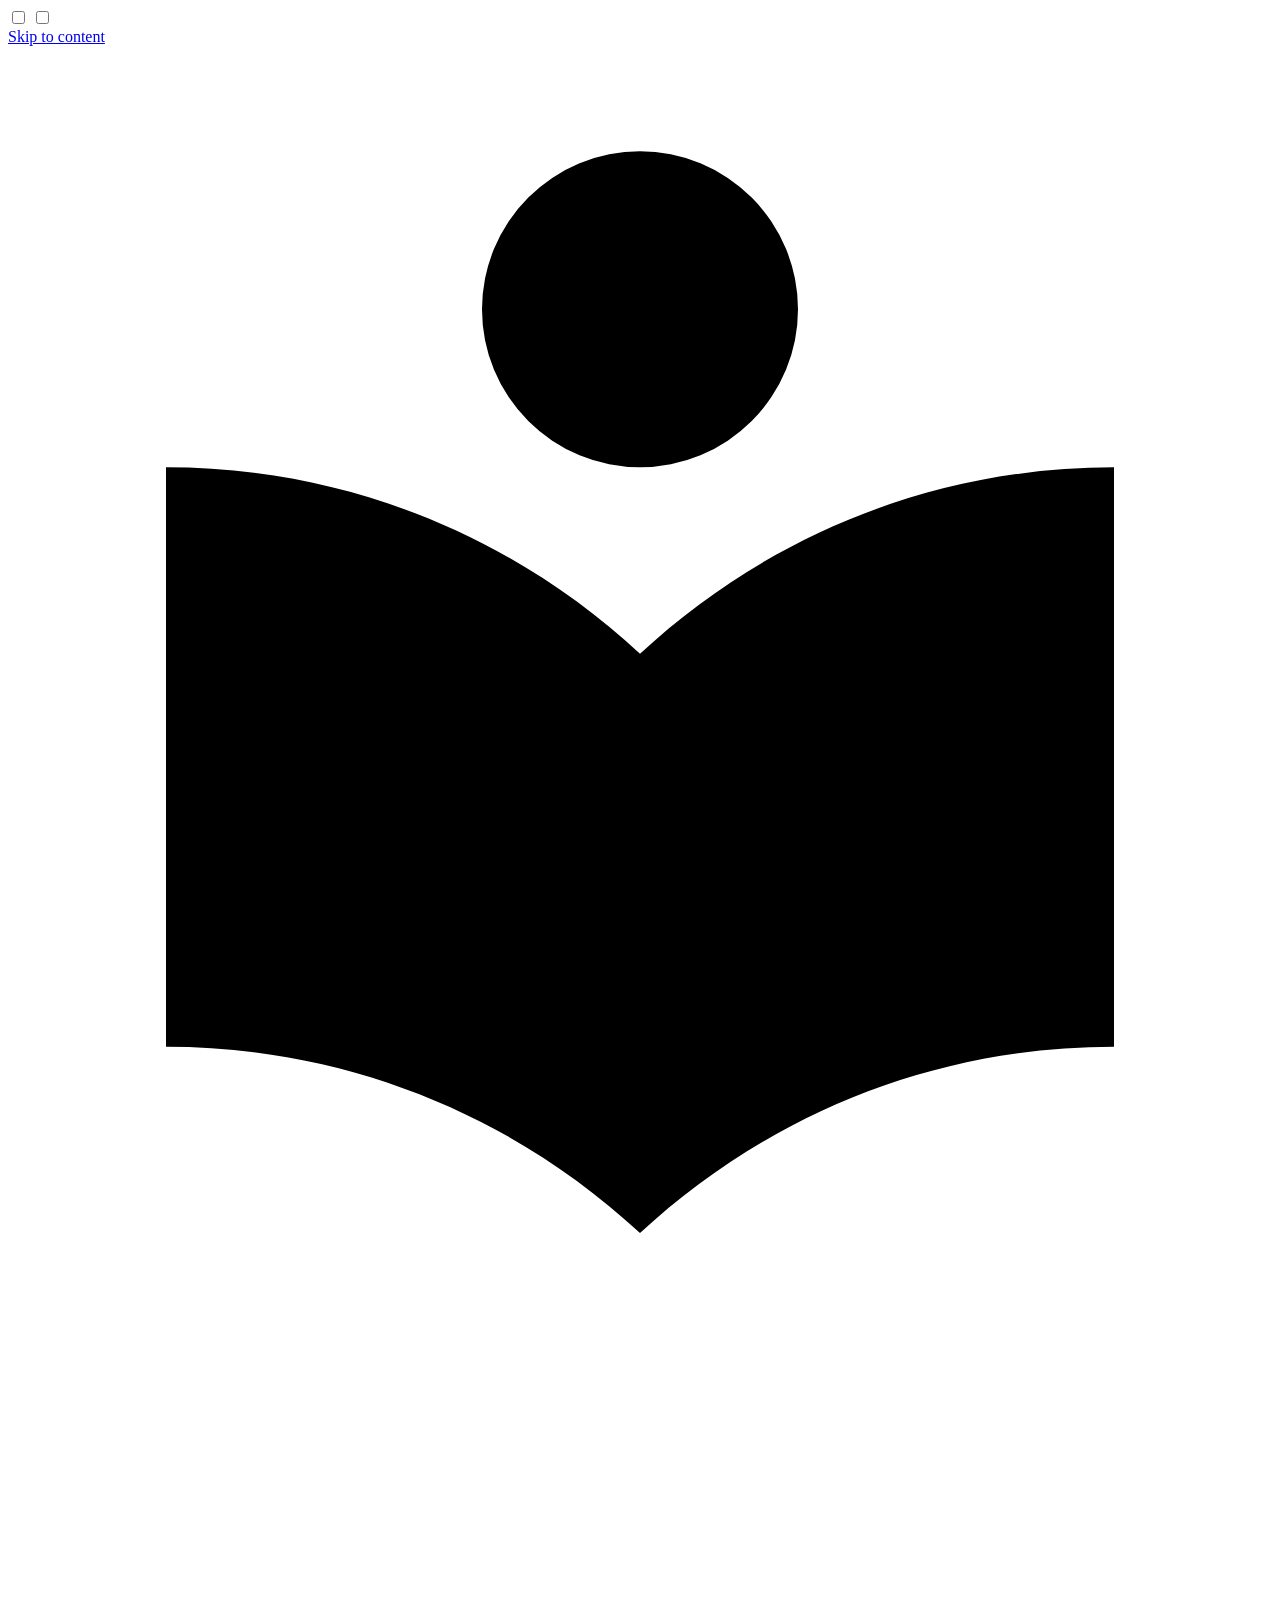
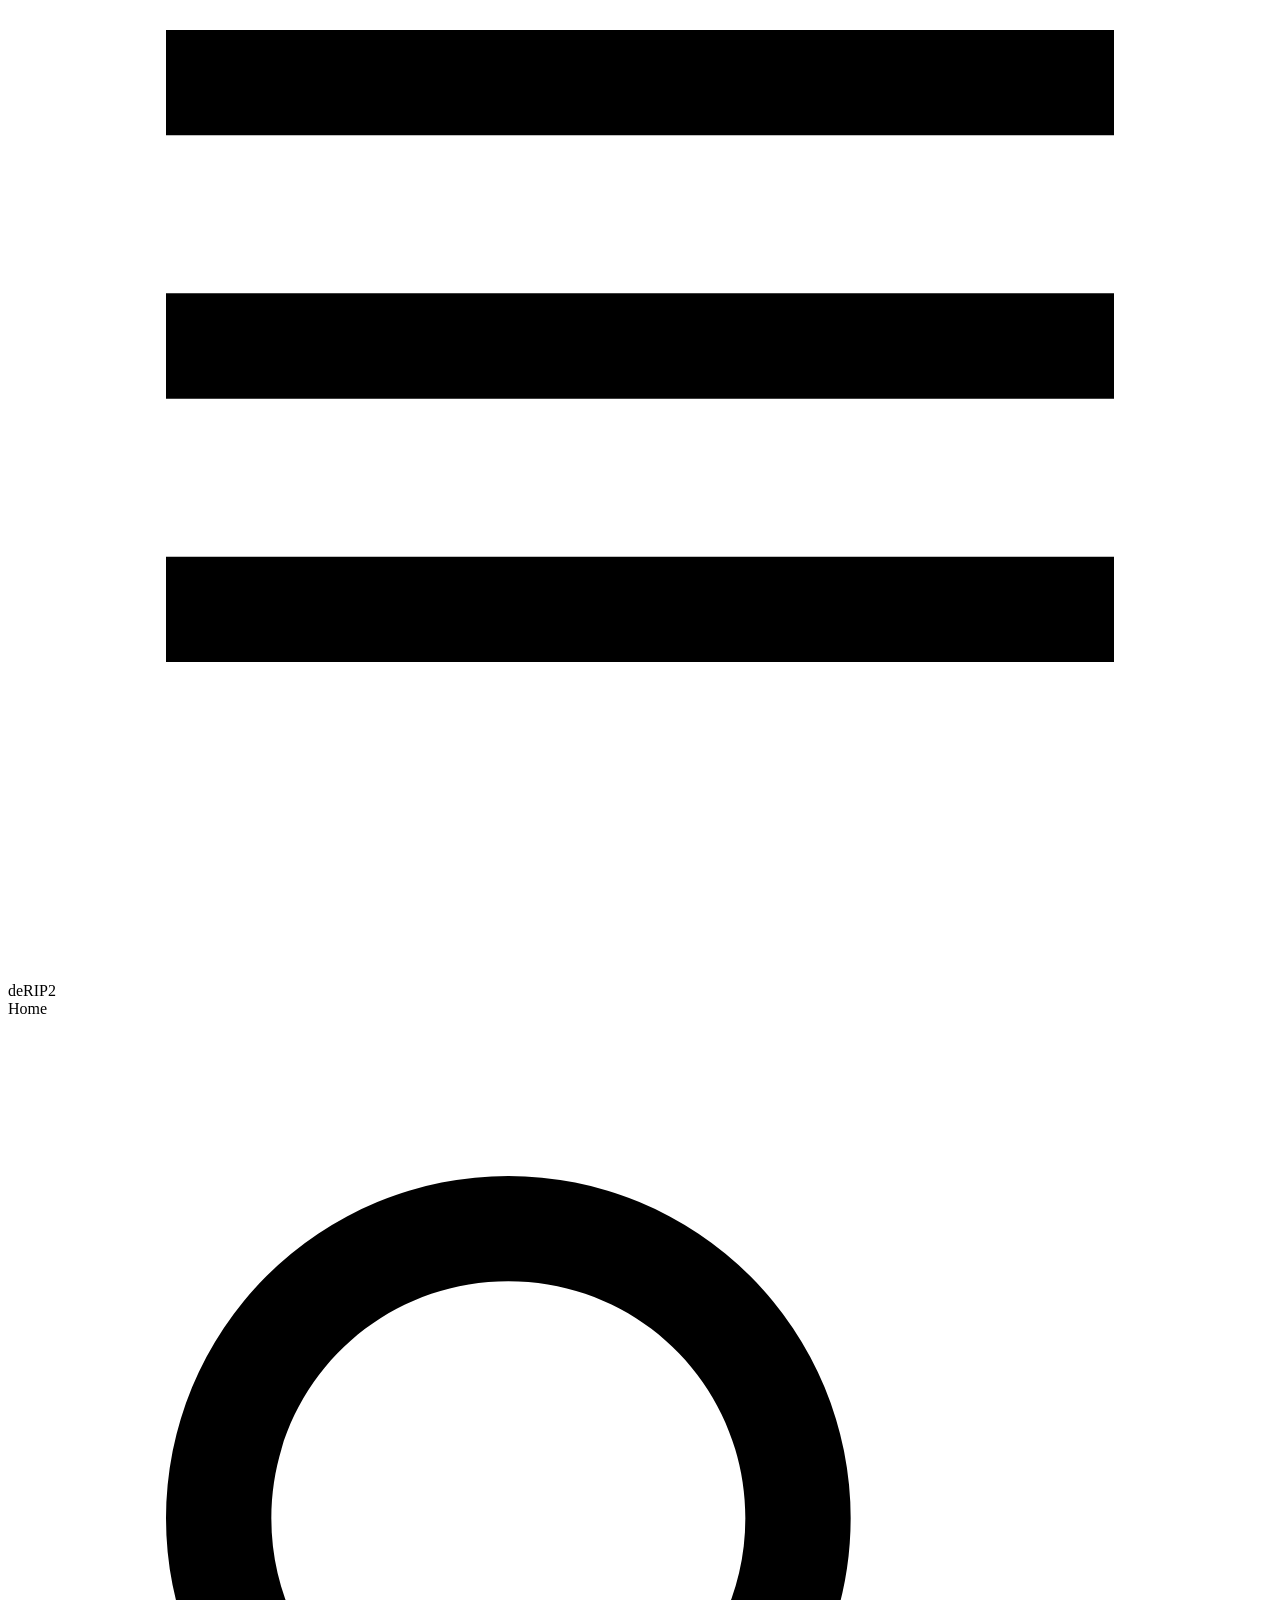
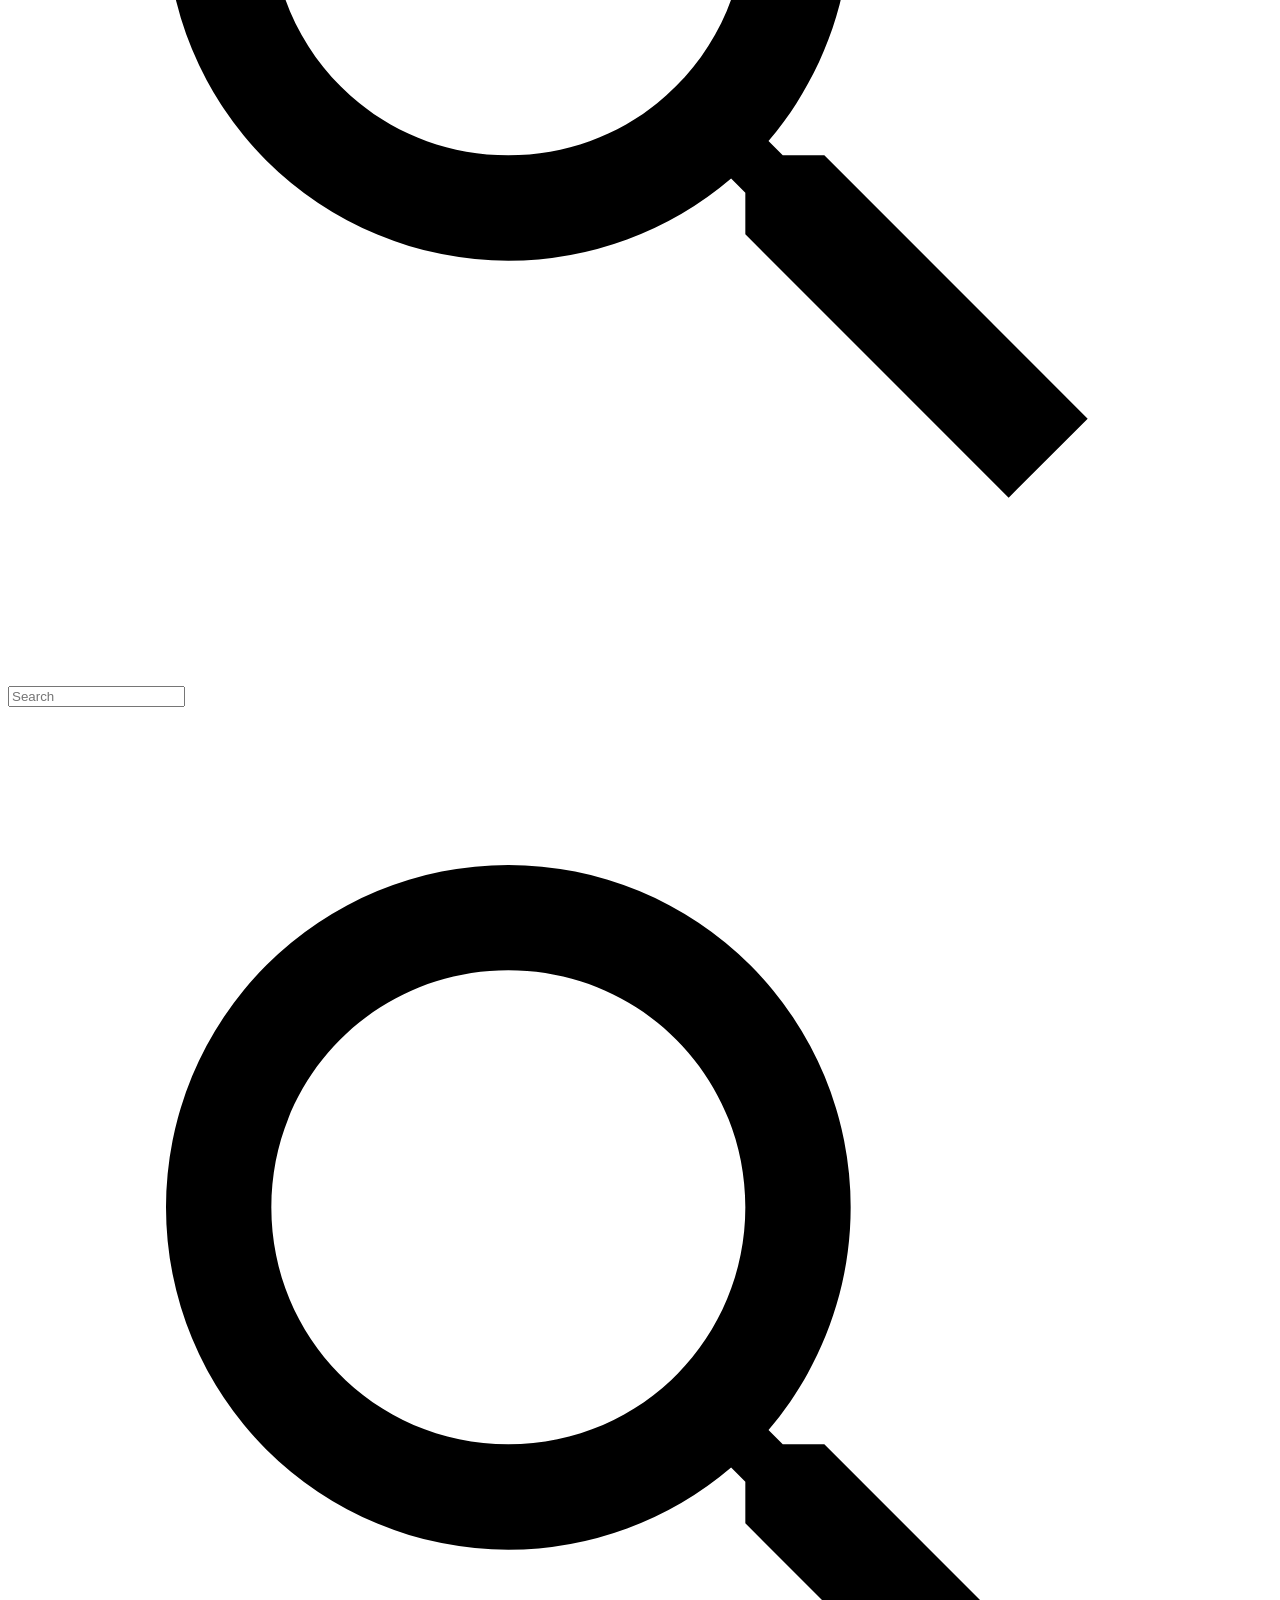
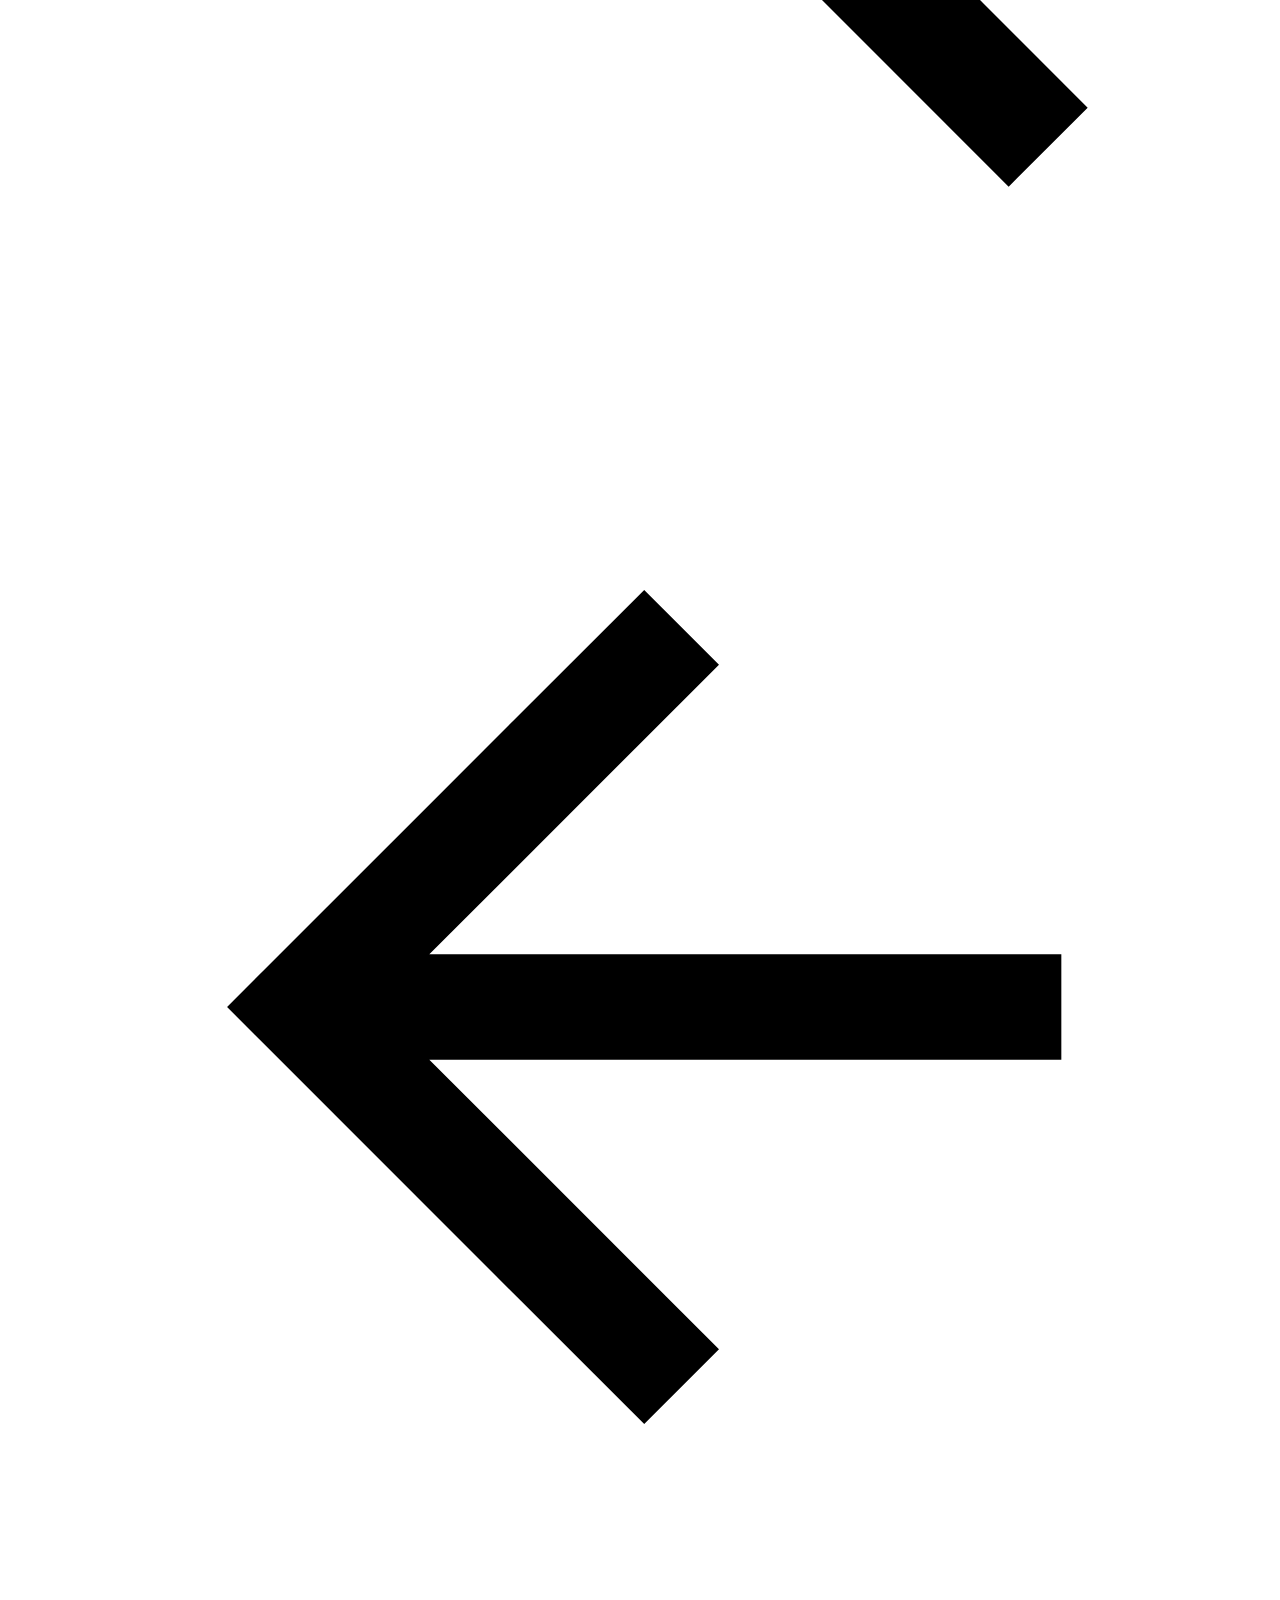
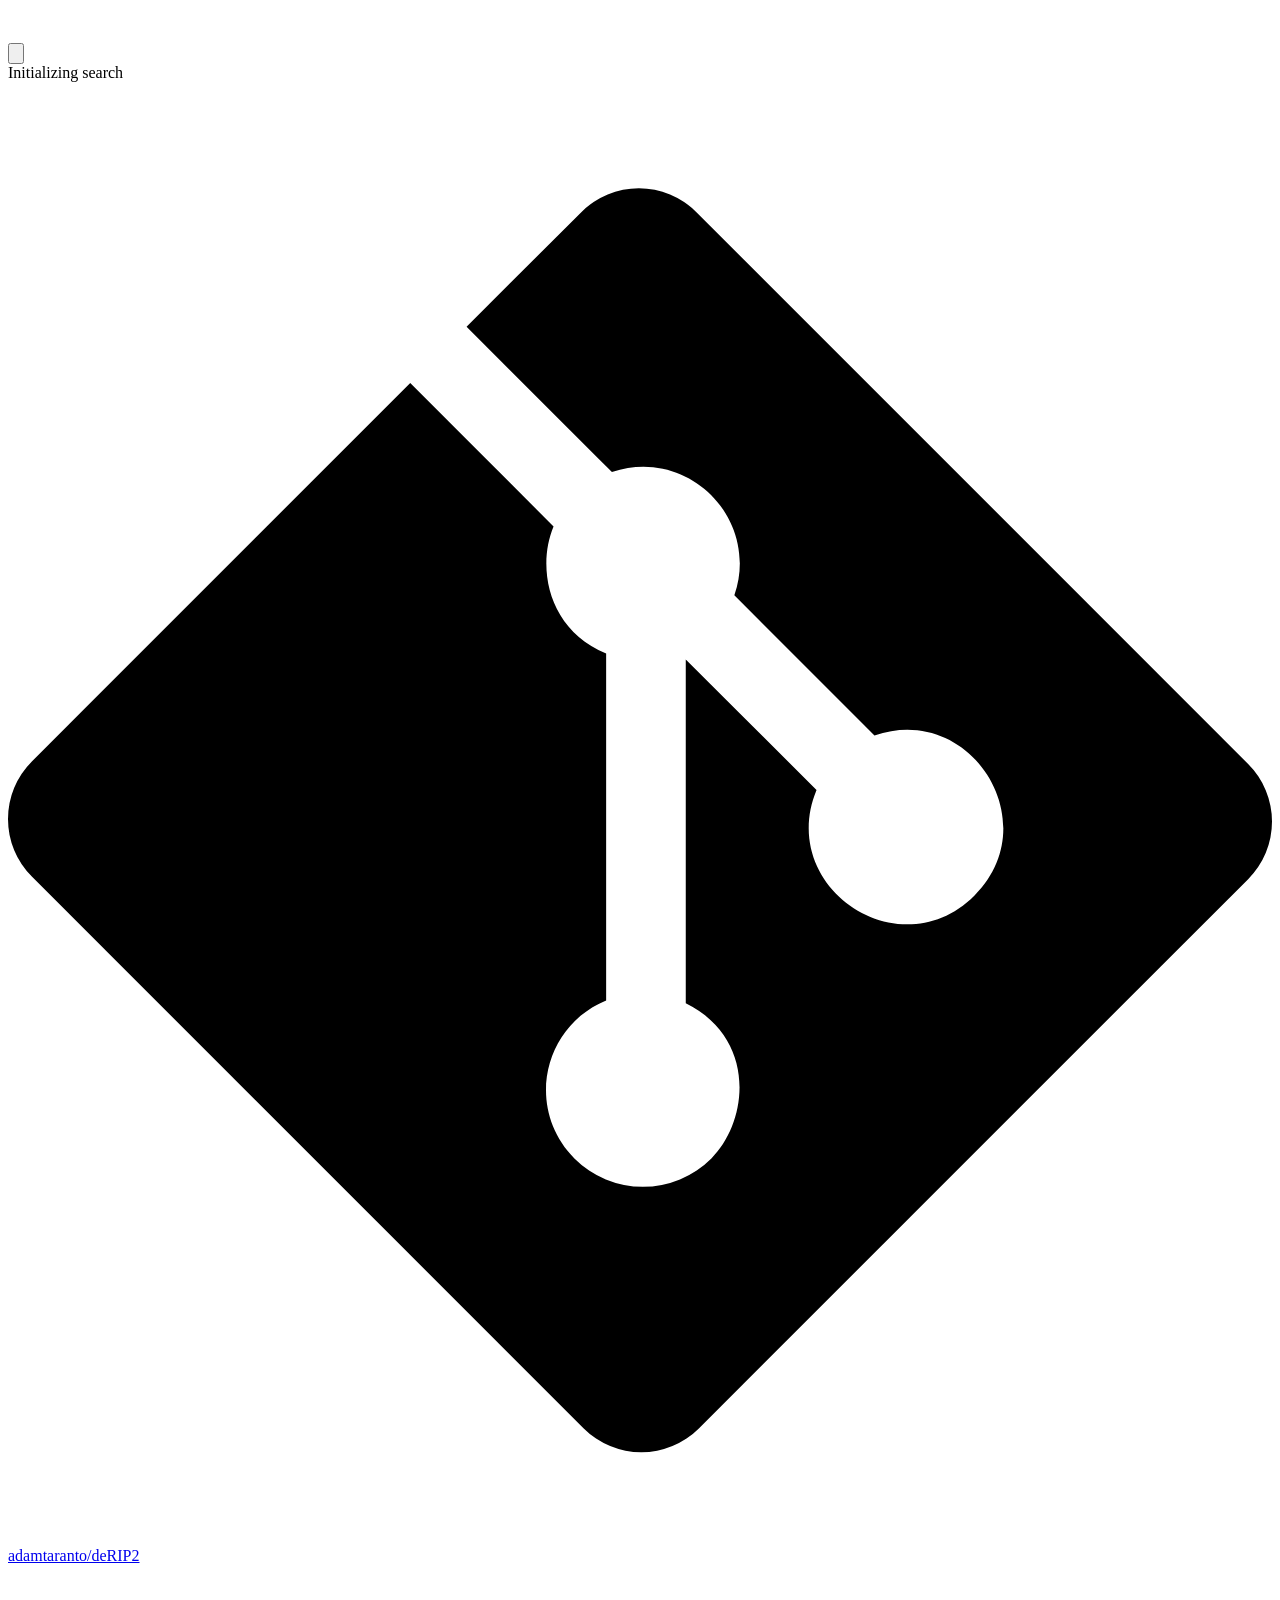
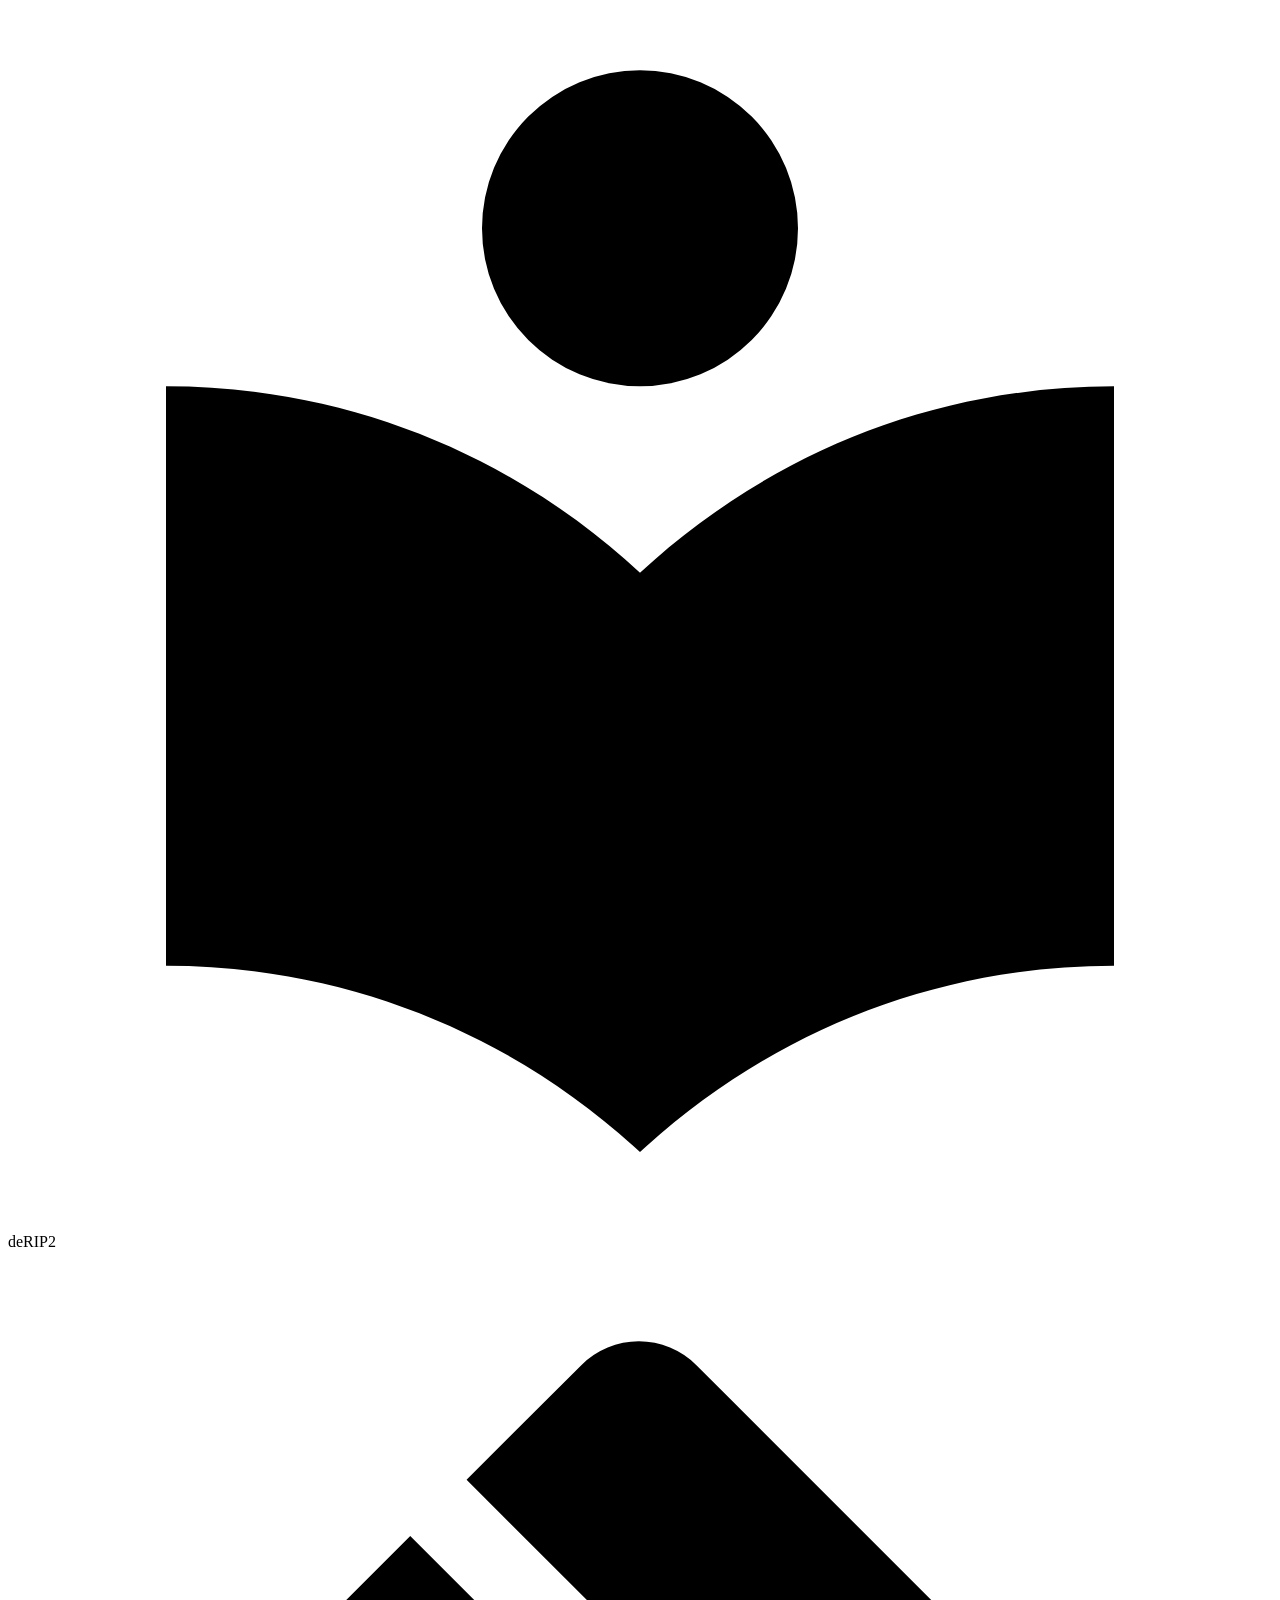
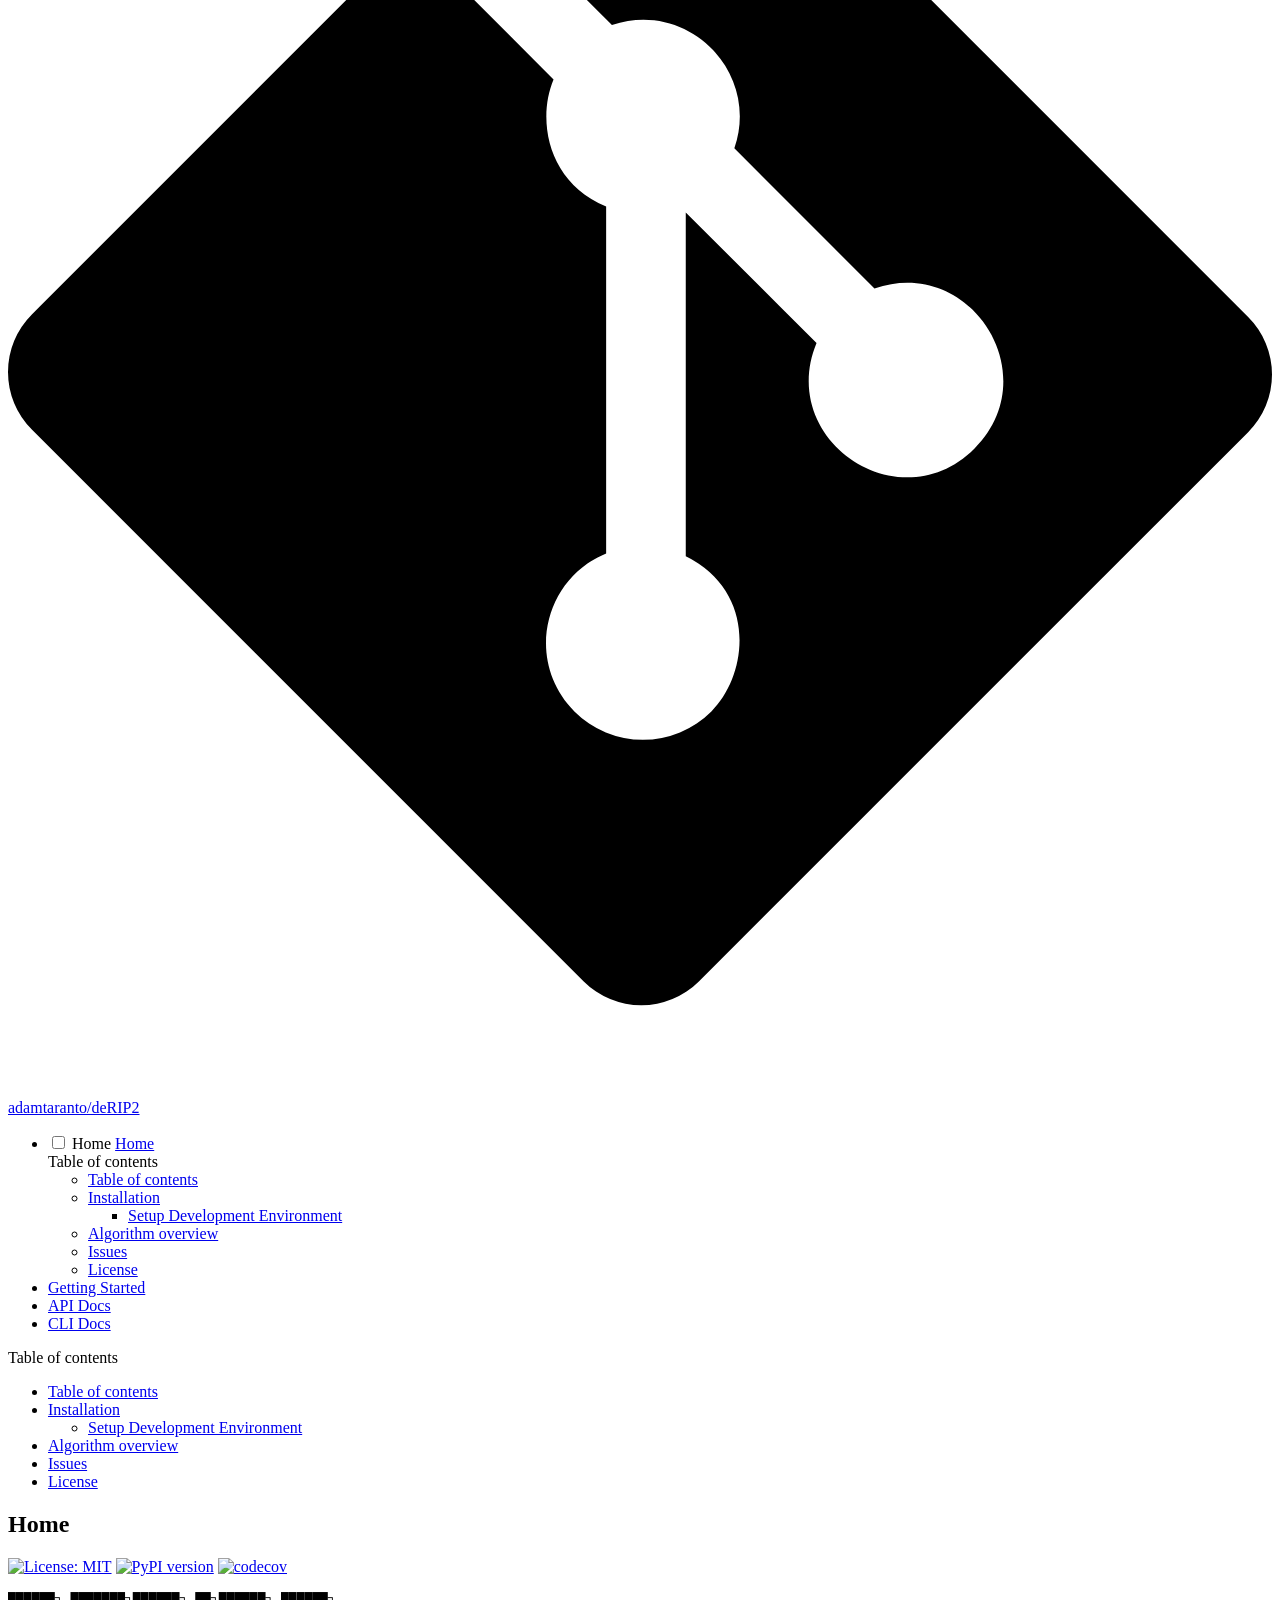
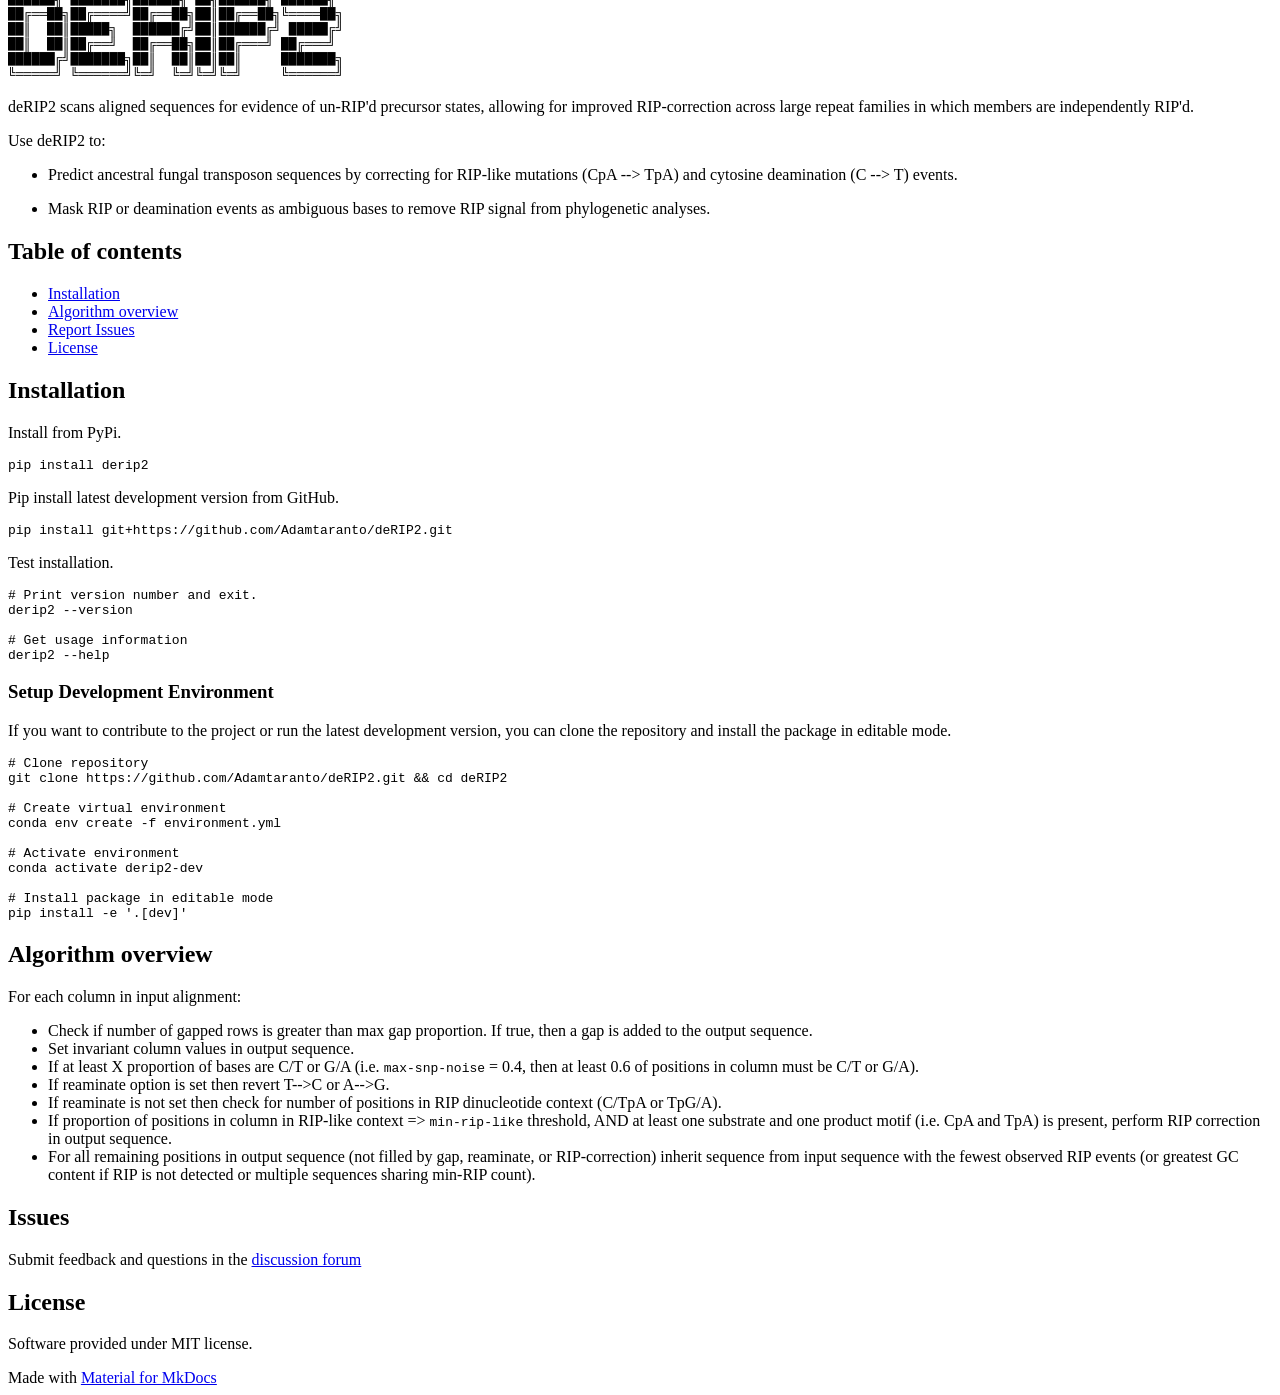
==== index.html @ 3016eaa6 "Deployed cfa0fd3 with MkDocs version: 1.6.1" ====
<!doctype html>
<html lang="en" class="no-js">
  <head>
    
      <meta charset="utf-8">
      <meta name="viewport" content="width=device-width,initial-scale=1">
      
        <meta name="description" content="Predict ancestral fungal transposon sequences by correcting for RIP-like mutations">
      
      
        <meta name="author" content="adamtaranto">
      
      
      
      
        <link rel="next" href="tutorial/">
      
      
      <link rel="icon" href="assets/images/favicon.png">
      <meta name="generator" content="mkdocs-1.6.1, mkdocs-material-9.6.11">
    
    
      
        <title>deRIP2</title>
      
    
    
      <link rel="stylesheet" href="assets/stylesheets/main.4af4bdda.min.css">
      
      


    
    
      
    
    
      
        
        
        <link rel="preconnect" href="https://fonts.gstatic.com" crossorigin>
        <link rel="stylesheet" href="https://fonts.googleapis.com/css?family=Roboto:300,300i,400,400i,700,700i%7CRoboto+Mono:400,400i,700,700i&display=fallback">
        <style>:root{--md-text-font:"Roboto";--md-code-font:"Roboto Mono"}</style>
      
    
    
      <link rel="stylesheet" href="assets/_mkdocstrings.css">
    
    <script>__md_scope=new URL(".",location),__md_hash=e=>[...e].reduce(((e,_)=>(e<<5)-e+_.charCodeAt(0)),0),__md_get=(e,_=localStorage,t=__md_scope)=>JSON.parse(_.getItem(t.pathname+"."+e)),__md_set=(e,_,t=localStorage,a=__md_scope)=>{try{t.setItem(a.pathname+"."+e,JSON.stringify(_))}catch(e){}}</script>
    
      

    
    
    
  </head>
  
  
    <body dir="ltr">
  
    
    <input class="md-toggle" data-md-toggle="drawer" type="checkbox" id="__drawer" autocomplete="off">
    <input class="md-toggle" data-md-toggle="search" type="checkbox" id="__search" autocomplete="off">
    <label class="md-overlay" for="__drawer"></label>
    <div data-md-component="skip">
      
        
        <a href="#table-of-contents" class="md-skip">
          Skip to content
        </a>
      
    </div>
    <div data-md-component="announce">
      
    </div>
    
    
      

  

<header class="md-header md-header--shadow md-header--lifted" data-md-component="header">
  <nav class="md-header__inner md-grid" aria-label="Header">
    <a href="." title="deRIP2" class="md-header__button md-logo" aria-label="deRIP2" data-md-component="logo">
      
  
  <svg xmlns="http://www.w3.org/2000/svg" viewBox="0 0 24 24"><path d="M12 8a3 3 0 0 0 3-3 3 3 0 0 0-3-3 3 3 0 0 0-3 3 3 3 0 0 0 3 3m0 3.54C9.64 9.35 6.5 8 3 8v11c3.5 0 6.64 1.35 9 3.54 2.36-2.19 5.5-3.54 9-3.54V8c-3.5 0-6.64 1.35-9 3.54"/></svg>

    </a>
    <label class="md-header__button md-icon" for="__drawer">
      
      <svg xmlns="http://www.w3.org/2000/svg" viewBox="0 0 24 24"><path d="M3 6h18v2H3zm0 5h18v2H3zm0 5h18v2H3z"/></svg>
    </label>
    <div class="md-header__title" data-md-component="header-title">
      <div class="md-header__ellipsis">
        <div class="md-header__topic">
          <span class="md-ellipsis">
            deRIP2
          </span>
        </div>
        <div class="md-header__topic" data-md-component="header-topic">
          <span class="md-ellipsis">
            
              Home
            
          </span>
        </div>
      </div>
    </div>
    
    
      <script>var palette=__md_get("__palette");if(palette&&palette.color){if("(prefers-color-scheme)"===palette.color.media){var media=matchMedia("(prefers-color-scheme: light)"),input=document.querySelector(media.matches?"[data-md-color-media='(prefers-color-scheme: light)']":"[data-md-color-media='(prefers-color-scheme: dark)']");palette.color.media=input.getAttribute("data-md-color-media"),palette.color.scheme=input.getAttribute("data-md-color-scheme"),palette.color.primary=input.getAttribute("data-md-color-primary"),palette.color.accent=input.getAttribute("data-md-color-accent")}for(var[key,value]of Object.entries(palette.color))document.body.setAttribute("data-md-color-"+key,value)}</script>
    
    
    
      
      
        <label class="md-header__button md-icon" for="__search">
          
          <svg xmlns="http://www.w3.org/2000/svg" viewBox="0 0 24 24"><path d="M9.5 3A6.5 6.5 0 0 1 16 9.5c0 1.61-.59 3.09-1.56 4.23l.27.27h.79l5 5-1.5 1.5-5-5v-.79l-.27-.27A6.52 6.52 0 0 1 9.5 16 6.5 6.5 0 0 1 3 9.5 6.5 6.5 0 0 1 9.5 3m0 2C7 5 5 7 5 9.5S7 14 9.5 14 14 12 14 9.5 12 5 9.5 5"/></svg>
        </label>
        <div class="md-search" data-md-component="search" role="dialog">
  <label class="md-search__overlay" for="__search"></label>
  <div class="md-search__inner" role="search">
    <form class="md-search__form" name="search">
      <input type="text" class="md-search__input" name="query" aria-label="Search" placeholder="Search" autocapitalize="off" autocorrect="off" autocomplete="off" spellcheck="false" data-md-component="search-query" required>
      <label class="md-search__icon md-icon" for="__search">
        
        <svg xmlns="http://www.w3.org/2000/svg" viewBox="0 0 24 24"><path d="M9.5 3A6.5 6.5 0 0 1 16 9.5c0 1.61-.59 3.09-1.56 4.23l.27.27h.79l5 5-1.5 1.5-5-5v-.79l-.27-.27A6.52 6.52 0 0 1 9.5 16 6.5 6.5 0 0 1 3 9.5 6.5 6.5 0 0 1 9.5 3m0 2C7 5 5 7 5 9.5S7 14 9.5 14 14 12 14 9.5 12 5 9.5 5"/></svg>
        
        <svg xmlns="http://www.w3.org/2000/svg" viewBox="0 0 24 24"><path d="M20 11v2H8l5.5 5.5-1.42 1.42L4.16 12l7.92-7.92L13.5 5.5 8 11z"/></svg>
      </label>
      <nav class="md-search__options" aria-label="Search">
        
        <button type="reset" class="md-search__icon md-icon" title="Clear" aria-label="Clear" tabindex="-1">
          
          <svg xmlns="http://www.w3.org/2000/svg" viewBox="0 0 24 24"><path d="M19 6.41 17.59 5 12 10.59 6.41 5 5 6.41 10.59 12 5 17.59 6.41 19 12 13.41 17.59 19 19 17.59 13.41 12z"/></svg>
        </button>
      </nav>
      
    </form>
    <div class="md-search__output">
      <div class="md-search__scrollwrap" tabindex="0" data-md-scrollfix>
        <div class="md-search-result" data-md-component="search-result">
          <div class="md-search-result__meta">
            Initializing search
          </div>
          <ol class="md-search-result__list" role="presentation"></ol>
        </div>
      </div>
    </div>
  </div>
</div>
      
    
    
      <div class="md-header__source">
        <a href="https://github.com/adamtaranto/deRIP2" title="Go to repository" class="md-source" data-md-component="source">
  <div class="md-source__icon md-icon">
    
    <svg xmlns="http://www.w3.org/2000/svg" viewBox="0 0 448 512"><!--! Font Awesome Free 6.7.2 by @fontawesome - https://fontawesome.com License - https://fontawesome.com/license/free (Icons: CC BY 4.0, Fonts: SIL OFL 1.1, Code: MIT License) Copyright 2024 Fonticons, Inc.--><path d="M439.55 236.05 244 40.45a28.87 28.87 0 0 0-40.81 0l-40.66 40.63 51.52 51.52c27.06-9.14 52.68 16.77 43.39 43.68l49.66 49.66c34.23-11.8 61.18 31 35.47 56.69-26.49 26.49-70.21-2.87-56-37.34L240.22 199v121.85c25.3 12.54 22.26 41.85 9.08 55a34.34 34.34 0 0 1-48.55 0c-17.57-17.6-11.07-46.91 11.25-56v-123c-20.8-8.51-24.6-30.74-18.64-45L142.57 101 8.45 235.14a28.86 28.86 0 0 0 0 40.81l195.61 195.6a28.86 28.86 0 0 0 40.8 0l194.69-194.69a28.86 28.86 0 0 0 0-40.81"/></svg>
  </div>
  <div class="md-source__repository">
    adamtaranto/deRIP2
  </div>
</a>
      </div>
    
  </nav>
  
    
  
</header>
    
    <div class="md-container" data-md-component="container">
      
      
        
      
      <main class="md-main" data-md-component="main">
        <div class="md-main__inner md-grid">
          
            
              
              <div class="md-sidebar md-sidebar--primary" data-md-component="sidebar" data-md-type="navigation" >
                <div class="md-sidebar__scrollwrap">
                  <div class="md-sidebar__inner">
                    



<nav class="md-nav md-nav--primary" aria-label="Navigation" data-md-level="0">
  <label class="md-nav__title" for="__drawer">
    <a href="." title="deRIP2" class="md-nav__button md-logo" aria-label="deRIP2" data-md-component="logo">
      
  
  <svg xmlns="http://www.w3.org/2000/svg" viewBox="0 0 24 24"><path d="M12 8a3 3 0 0 0 3-3 3 3 0 0 0-3-3 3 3 0 0 0-3 3 3 3 0 0 0 3 3m0 3.54C9.64 9.35 6.5 8 3 8v11c3.5 0 6.64 1.35 9 3.54 2.36-2.19 5.5-3.54 9-3.54V8c-3.5 0-6.64 1.35-9 3.54"/></svg>

    </a>
    deRIP2
  </label>
  
    <div class="md-nav__source">
      <a href="https://github.com/adamtaranto/deRIP2" title="Go to repository" class="md-source" data-md-component="source">
  <div class="md-source__icon md-icon">
    
    <svg xmlns="http://www.w3.org/2000/svg" viewBox="0 0 448 512"><!--! Font Awesome Free 6.7.2 by @fontawesome - https://fontawesome.com License - https://fontawesome.com/license/free (Icons: CC BY 4.0, Fonts: SIL OFL 1.1, Code: MIT License) Copyright 2024 Fonticons, Inc.--><path d="M439.55 236.05 244 40.45a28.87 28.87 0 0 0-40.81 0l-40.66 40.63 51.52 51.52c27.06-9.14 52.68 16.77 43.39 43.68l49.66 49.66c34.23-11.8 61.18 31 35.47 56.69-26.49 26.49-70.21-2.87-56-37.34L240.22 199v121.85c25.3 12.54 22.26 41.85 9.08 55a34.34 34.34 0 0 1-48.55 0c-17.57-17.6-11.07-46.91 11.25-56v-123c-20.8-8.51-24.6-30.74-18.64-45L142.57 101 8.45 235.14a28.86 28.86 0 0 0 0 40.81l195.61 195.6a28.86 28.86 0 0 0 40.8 0l194.69-194.69a28.86 28.86 0 0 0 0-40.81"/></svg>
  </div>
  <div class="md-source__repository">
    adamtaranto/deRIP2
  </div>
</a>
    </div>
  
  <ul class="md-nav__list" data-md-scrollfix>
    
      
      
  
  
    
  
  
  
    <li class="md-nav__item md-nav__item--active">
      
      <input class="md-nav__toggle md-toggle" type="checkbox" id="__toc">
      
      
      
        <label class="md-nav__link md-nav__link--active" for="__toc">
          
  
  
  <span class="md-ellipsis">
    Home
    
  </span>
  

          <span class="md-nav__icon md-icon"></span>
        </label>
      
      <a href="." class="md-nav__link md-nav__link--active">
        
  
  
  <span class="md-ellipsis">
    Home
    
  </span>
  

      </a>
      
        

<nav class="md-nav md-nav--secondary" aria-label="Table of contents">
  
  
  
  
    <label class="md-nav__title" for="__toc">
      <span class="md-nav__icon md-icon"></span>
      Table of contents
    </label>
    <ul class="md-nav__list" data-md-component="toc" data-md-scrollfix>
      
        <li class="md-nav__item">
  <a href="#table-of-contents" class="md-nav__link">
    <span class="md-ellipsis">
      Table of contents
    </span>
  </a>
  
</li>
      
        <li class="md-nav__item">
  <a href="#installation" class="md-nav__link">
    <span class="md-ellipsis">
      Installation
    </span>
  </a>
  
    <nav class="md-nav" aria-label="Installation">
      <ul class="md-nav__list">
        
          <li class="md-nav__item">
  <a href="#setup-development-environment" class="md-nav__link">
    <span class="md-ellipsis">
      Setup Development Environment
    </span>
  </a>
  
</li>
        
      </ul>
    </nav>
  
</li>
      
        <li class="md-nav__item">
  <a href="#algorithm-overview" class="md-nav__link">
    <span class="md-ellipsis">
      Algorithm overview
    </span>
  </a>
  
</li>
      
        <li class="md-nav__item">
  <a href="#issues" class="md-nav__link">
    <span class="md-ellipsis">
      Issues
    </span>
  </a>
  
</li>
      
        <li class="md-nav__item">
  <a href="#license" class="md-nav__link">
    <span class="md-ellipsis">
      License
    </span>
  </a>
  
</li>
      
    </ul>
  
</nav>
      
    </li>
  

    
      
      
  
  
  
  
    <li class="md-nav__item">
      <a href="tutorial/" class="md-nav__link">
        
  
  
  <span class="md-ellipsis">
    Getting Started
    
  </span>
  

      </a>
    </li>
  

    
      
      
  
  
  
  
    <li class="md-nav__item">
      <a href="api-docs/deRIP_API/" class="md-nav__link">
        
  
  
  <span class="md-ellipsis">
    API Docs
    
  </span>
  

      </a>
    </li>
  

    
      
      
  
  
  
  
    <li class="md-nav__item">
      <a href="cli-docs/deRIP_cmd_line/" class="md-nav__link">
        
  
  
  <span class="md-ellipsis">
    CLI Docs
    
  </span>
  

      </a>
    </li>
  

    
  </ul>
</nav>
                  </div>
                </div>
              </div>
            
            
              
              <div class="md-sidebar md-sidebar--secondary" data-md-component="sidebar" data-md-type="toc" >
                <div class="md-sidebar__scrollwrap">
                  <div class="md-sidebar__inner">
                    

<nav class="md-nav md-nav--secondary" aria-label="Table of contents">
  
  
  
  
    <label class="md-nav__title" for="__toc">
      <span class="md-nav__icon md-icon"></span>
      Table of contents
    </label>
    <ul class="md-nav__list" data-md-component="toc" data-md-scrollfix>
      
        <li class="md-nav__item">
  <a href="#table-of-contents" class="md-nav__link">
    <span class="md-ellipsis">
      Table of contents
    </span>
  </a>
  
</li>
      
        <li class="md-nav__item">
  <a href="#installation" class="md-nav__link">
    <span class="md-ellipsis">
      Installation
    </span>
  </a>
  
    <nav class="md-nav" aria-label="Installation">
      <ul class="md-nav__list">
        
          <li class="md-nav__item">
  <a href="#setup-development-environment" class="md-nav__link">
    <span class="md-ellipsis">
      Setup Development Environment
    </span>
  </a>
  
</li>
        
      </ul>
    </nav>
  
</li>
      
        <li class="md-nav__item">
  <a href="#algorithm-overview" class="md-nav__link">
    <span class="md-ellipsis">
      Algorithm overview
    </span>
  </a>
  
</li>
      
        <li class="md-nav__item">
  <a href="#issues" class="md-nav__link">
    <span class="md-ellipsis">
      Issues
    </span>
  </a>
  
</li>
      
        <li class="md-nav__item">
  <a href="#license" class="md-nav__link">
    <span class="md-ellipsis">
      License
    </span>
  </a>
  
</li>
      
    </ul>
  
</nav>
                  </div>
                </div>
              </div>
            
          
          
            <div class="md-content" data-md-component="content">
              <article class="md-content__inner md-typeset">
                
                  



  <h1>Home</h1>

<p><a href="https://opensource.org/licenses/MIT"><img alt="License: MIT" src="https://img.shields.io/badge/License-MIT-yellow.svg" /></a>
<a href="https://badge.fury.io/py/derip2"><img alt="PyPI version" src="https://badge.fury.io/py/derip2.svg" /></a>
<a href="https://codecov.io/gh/adamtaranto/derip2"><img alt="codecov" src="https://codecov.io/gh/adamtaranto/derip2/branch/main/graph/badge.svg" /></a></p>
<div class="highlight"><pre><span></span><code><a id="__codelineno-0-1" name="__codelineno-0-1" href="#__codelineno-0-1"></a>██████╗ ███████╗██████╗ ██╗██████╗ ██████╗
<a id="__codelineno-0-2" name="__codelineno-0-2" href="#__codelineno-0-2"></a>██╔══██╗██╔════╝██╔══██╗██║██╔══██╗╚════██╗
<a id="__codelineno-0-3" name="__codelineno-0-3" href="#__codelineno-0-3"></a>██║  ██║█████╗  ██████╔╝██║██████╔╝ █████╔╝
<a id="__codelineno-0-4" name="__codelineno-0-4" href="#__codelineno-0-4"></a>██║  ██║██╔══╝  ██╔══██╗██║██╔═══╝ ██╔═══╝
<a id="__codelineno-0-5" name="__codelineno-0-5" href="#__codelineno-0-5"></a>██████╔╝███████╗██║  ██║██║██║     ███████╗
<a id="__codelineno-0-6" name="__codelineno-0-6" href="#__codelineno-0-6"></a>╚═════╝ ╚══════╝╚═╝  ╚═╝╚═╝╚═╝     ╚══════╝
</code></pre></div>
<p>deRIP2 scans aligned sequences for evidence of un-RIP'd precursor states, allowing
for improved RIP-correction across large repeat families in which members are
independently RIP'd.</p>
<p>Use deRIP2 to:</p>
<ul>
<li>
<p>Predict ancestral fungal transposon sequences by correcting for RIP-like mutations
  (CpA --&gt; TpA) and cytosine deamination (C --&gt; T) events.</p>
</li>
<li>
<p>Mask RIP or deamination events as ambiguous bases to remove RIP signal from phylogenetic analyses.</p>
</li>
</ul>
<h2 id="table-of-contents">Table of contents</h2>
<ul>
<li><a href="#installation">Installation</a></li>
<li><a href="#algorithm-overview">Algorithm overview</a></li>
<li><a href="#issues">Report Issues</a></li>
<li><a href="#license">License</a></li>
</ul>
<h2 id="installation">Installation</h2>
<p>Install from PyPi.</p>
<div class="highlight"><pre><span></span><code><a id="__codelineno-1-1" name="__codelineno-1-1" href="#__codelineno-1-1"></a>pip<span class="w"> </span>install<span class="w"> </span>derip2
</code></pre></div>
<p>Pip install latest development version from GitHub.</p>
<div class="highlight"><pre><span></span><code><a id="__codelineno-2-1" name="__codelineno-2-1" href="#__codelineno-2-1"></a>pip<span class="w"> </span>install<span class="w"> </span>git+https://github.com/Adamtaranto/deRIP2.git
</code></pre></div>
<p>Test installation.</p>
<div class="highlight"><pre><span></span><code><a id="__codelineno-3-1" name="__codelineno-3-1" href="#__codelineno-3-1"></a><span class="c1"># Print version number and exit.</span>
<a id="__codelineno-3-2" name="__codelineno-3-2" href="#__codelineno-3-2"></a>derip2<span class="w"> </span>--version
<a id="__codelineno-3-3" name="__codelineno-3-3" href="#__codelineno-3-3"></a>
<a id="__codelineno-3-4" name="__codelineno-3-4" href="#__codelineno-3-4"></a><span class="c1"># Get usage information</span>
<a id="__codelineno-3-5" name="__codelineno-3-5" href="#__codelineno-3-5"></a>derip2<span class="w"> </span>--help
</code></pre></div>
<h3 id="setup-development-environment">Setup Development Environment</h3>
<p>If you want to contribute to the project or run the latest development version, you can clone the repository and install the package in editable mode.</p>
<div class="highlight"><pre><span></span><code><a id="__codelineno-4-1" name="__codelineno-4-1" href="#__codelineno-4-1"></a><span class="c1"># Clone repository</span>
<a id="__codelineno-4-2" name="__codelineno-4-2" href="#__codelineno-4-2"></a>git<span class="w"> </span>clone<span class="w"> </span>https://github.com/Adamtaranto/deRIP2.git<span class="w"> </span><span class="o">&amp;&amp;</span><span class="w"> </span><span class="nb">cd</span><span class="w"> </span>deRIP2
<a id="__codelineno-4-3" name="__codelineno-4-3" href="#__codelineno-4-3"></a>
<a id="__codelineno-4-4" name="__codelineno-4-4" href="#__codelineno-4-4"></a><span class="c1"># Create virtual environment</span>
<a id="__codelineno-4-5" name="__codelineno-4-5" href="#__codelineno-4-5"></a>conda<span class="w"> </span>env<span class="w"> </span>create<span class="w"> </span>-f<span class="w"> </span>environment.yml
<a id="__codelineno-4-6" name="__codelineno-4-6" href="#__codelineno-4-6"></a>
<a id="__codelineno-4-7" name="__codelineno-4-7" href="#__codelineno-4-7"></a><span class="c1"># Activate environment</span>
<a id="__codelineno-4-8" name="__codelineno-4-8" href="#__codelineno-4-8"></a>conda<span class="w"> </span>activate<span class="w"> </span>derip2-dev
<a id="__codelineno-4-9" name="__codelineno-4-9" href="#__codelineno-4-9"></a>
<a id="__codelineno-4-10" name="__codelineno-4-10" href="#__codelineno-4-10"></a><span class="c1"># Install package in editable mode</span>
<a id="__codelineno-4-11" name="__codelineno-4-11" href="#__codelineno-4-11"></a>pip<span class="w"> </span>install<span class="w"> </span>-e<span class="w"> </span><span class="s1">&#39;.[dev]&#39;</span>
</code></pre></div>
<h2 id="algorithm-overview">Algorithm overview</h2>
<p>For each column in input alignment:</p>
<ul>
<li>Check if number of gapped rows is greater than max gap proportion. If true, then a gap is added to the output sequence.</li>
<li>Set invariant column values in output sequence.</li>
<li>If at least X proportion of bases are C/T or G/A (i.e. <code>max-snp-noise</code> = 0.4, then at least 0.6 of positions in column must be C/T or G/A).</li>
<li>If reaminate option is set then revert T--&gt;C or A--&gt;G.</li>
<li>If reaminate is not set then check for number of positions in RIP dinucleotide context (C/TpA or TpG/A).</li>
<li>If proportion of positions in column in RIP-like context =&gt; <code>min-rip-like</code> threshold, AND at least one substrate and one product motif (i.e. CpA and TpA) is present, perform RIP correction in output sequence.</li>
<li>For all remaining positions in output sequence (not filled by gap, reaminate, or RIP-correction) inherit sequence from input sequence with the fewest observed RIP events (or greatest GC content if RIP is not detected or multiple sequences sharing min-RIP count).</li>
</ul>
<h2 id="issues">Issues</h2>
<p>Submit feedback and questions in the <a href="https://github.com/Adamtaranto/deRIP2/discussions">discussion forum</a></p>
<h2 id="license">License</h2>
<p>Software provided under MIT license.</p>












                
              </article>
            </div>
          
          
<script>var target=document.getElementById(location.hash.slice(1));target&&target.name&&(target.checked=target.name.startsWith("__tabbed_"))</script>
        </div>
        
          <button type="button" class="md-top md-icon" data-md-component="top" hidden>
  
  <svg xmlns="http://www.w3.org/2000/svg" viewBox="0 0 24 24"><path d="M13 20h-2V8l-5.5 5.5-1.42-1.42L12 4.16l7.92 7.92-1.42 1.42L13 8z"/></svg>
  Back to top
</button>
        
      </main>
      
        <footer class="md-footer">
  
  <div class="md-footer-meta md-typeset">
    <div class="md-footer-meta__inner md-grid">
      <div class="md-copyright">
  
  
    Made with
    <a href="https://squidfunk.github.io/mkdocs-material/" target="_blank" rel="noopener">
      Material for MkDocs
    </a>
  
</div>
      
    </div>
  </div>
</footer>
      
    </div>
    <div class="md-dialog" data-md-component="dialog">
      <div class="md-dialog__inner md-typeset"></div>
    </div>
    
    
    
      
      <script id="__config" type="application/json">{"base": ".", "features": ["navigation.top", "navigation.expand", "navigation.tabs.sticky", "navigation.sections"], "search": "assets/javascripts/workers/search.f8cc74c7.min.js", "tags": null, "translations": {"clipboard.copied": "Copied to clipboard", "clipboard.copy": "Copy to clipboard", "search.result.more.one": "1 more on this page", "search.result.more.other": "# more on this page", "search.result.none": "No matching documents", "search.result.one": "1 matching document", "search.result.other": "# matching documents", "search.result.placeholder": "Type to start searching", "search.result.term.missing": "Missing", "select.version": "Select version"}, "version": null}</script>
    
    
      <script src="assets/javascripts/bundle.c8b220af.min.js"></script>
      
    
  </body>
</html>
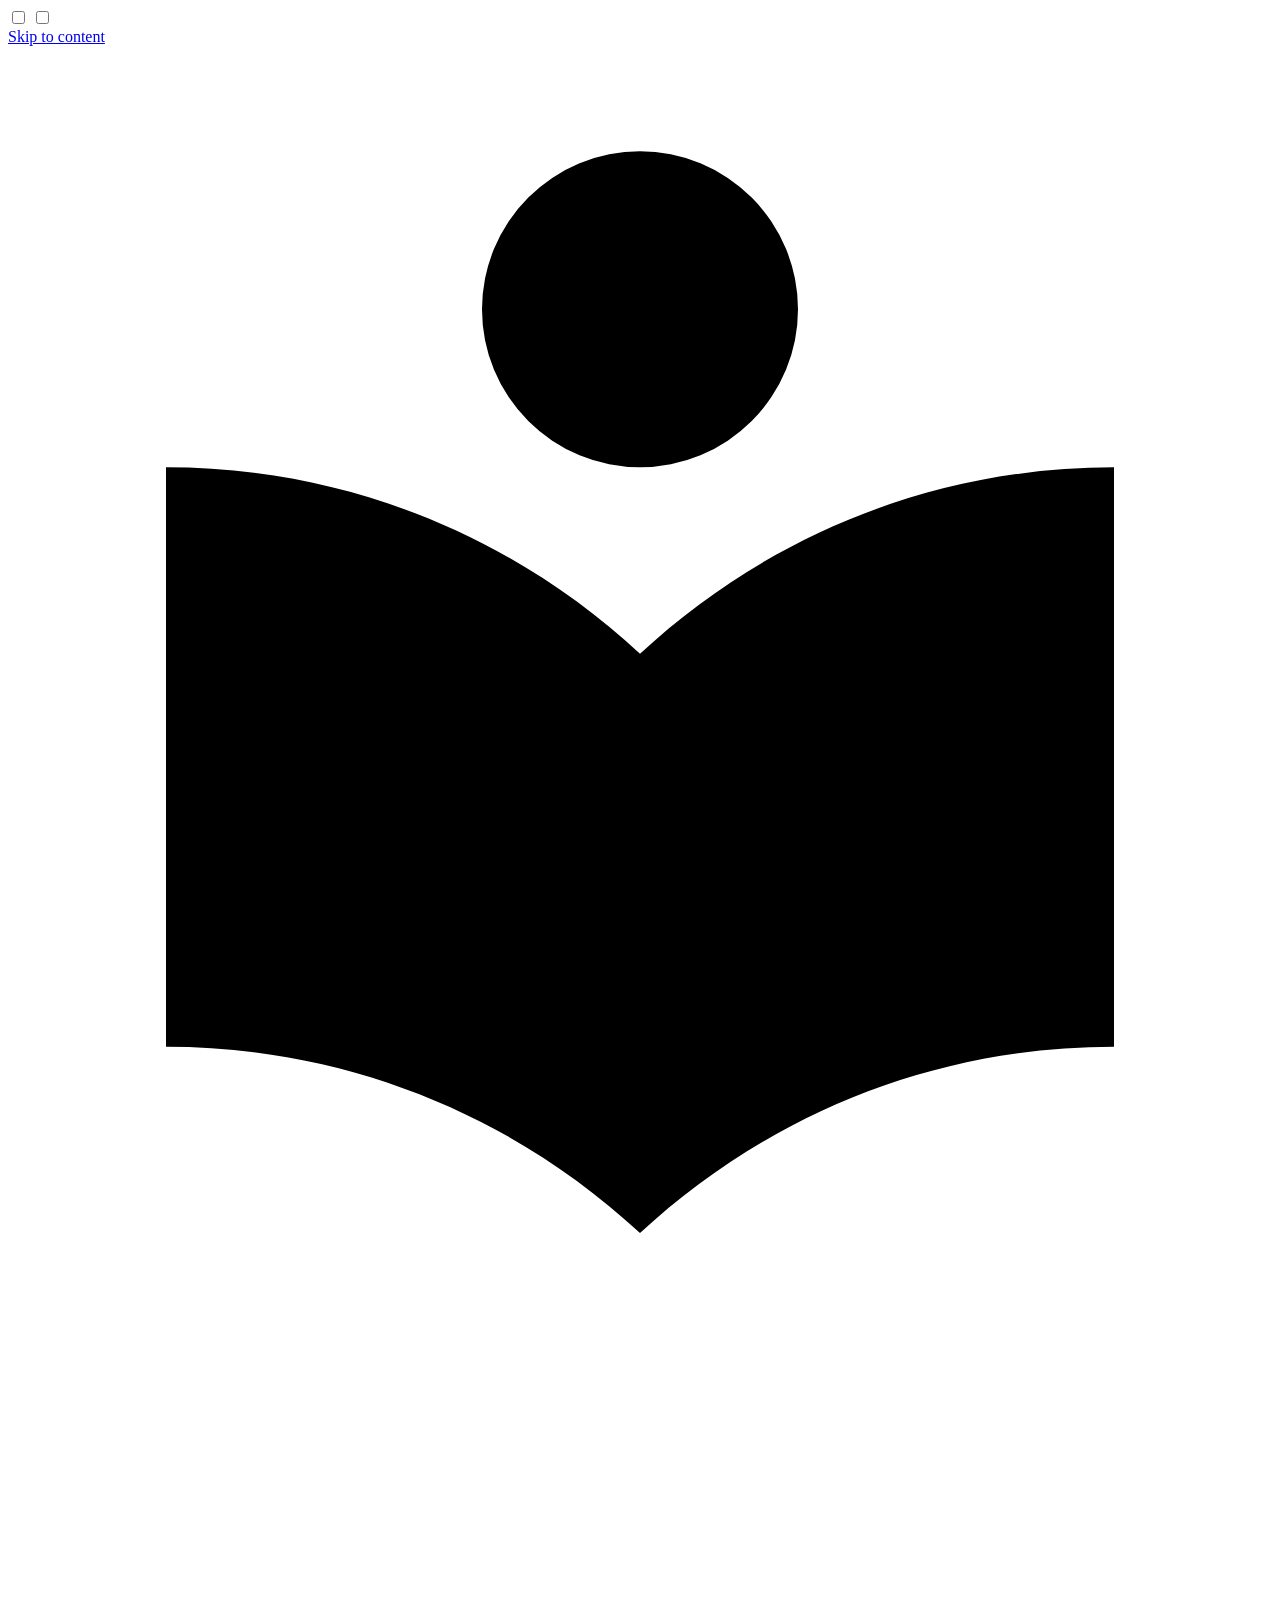
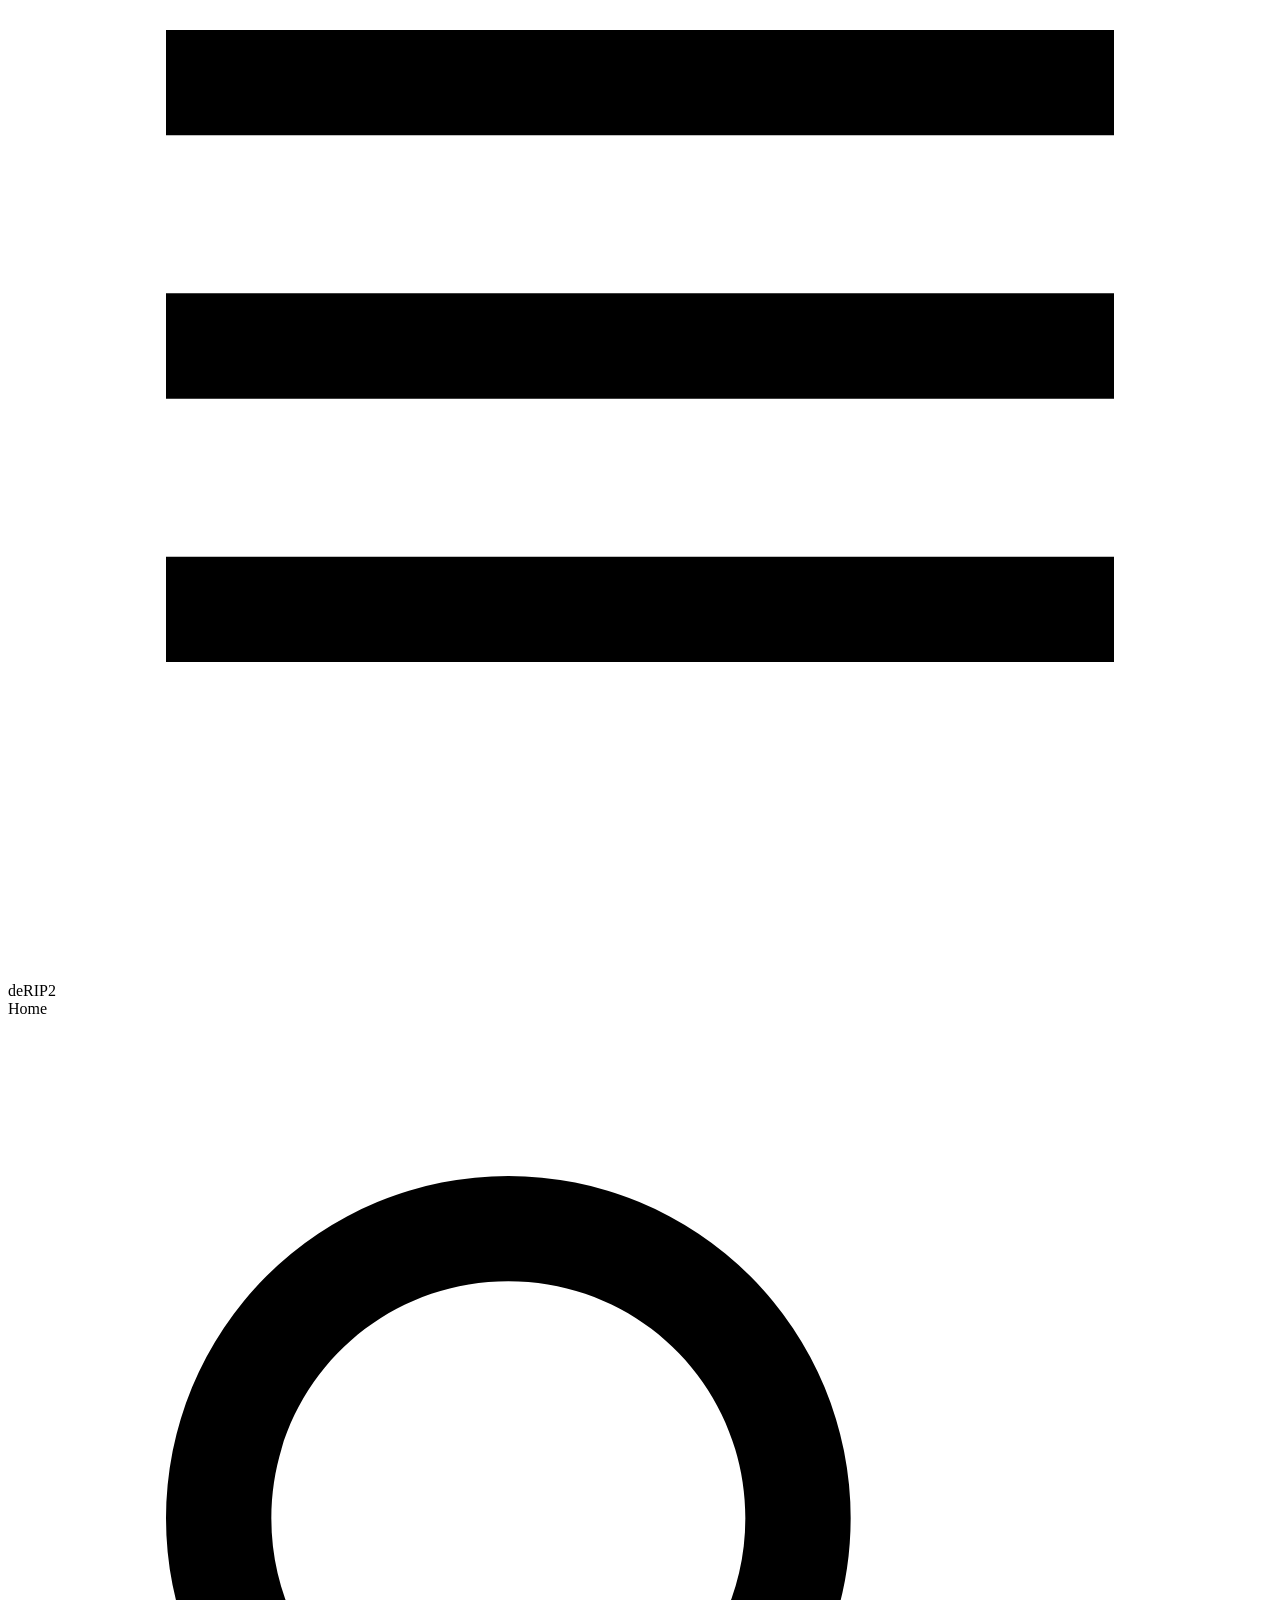
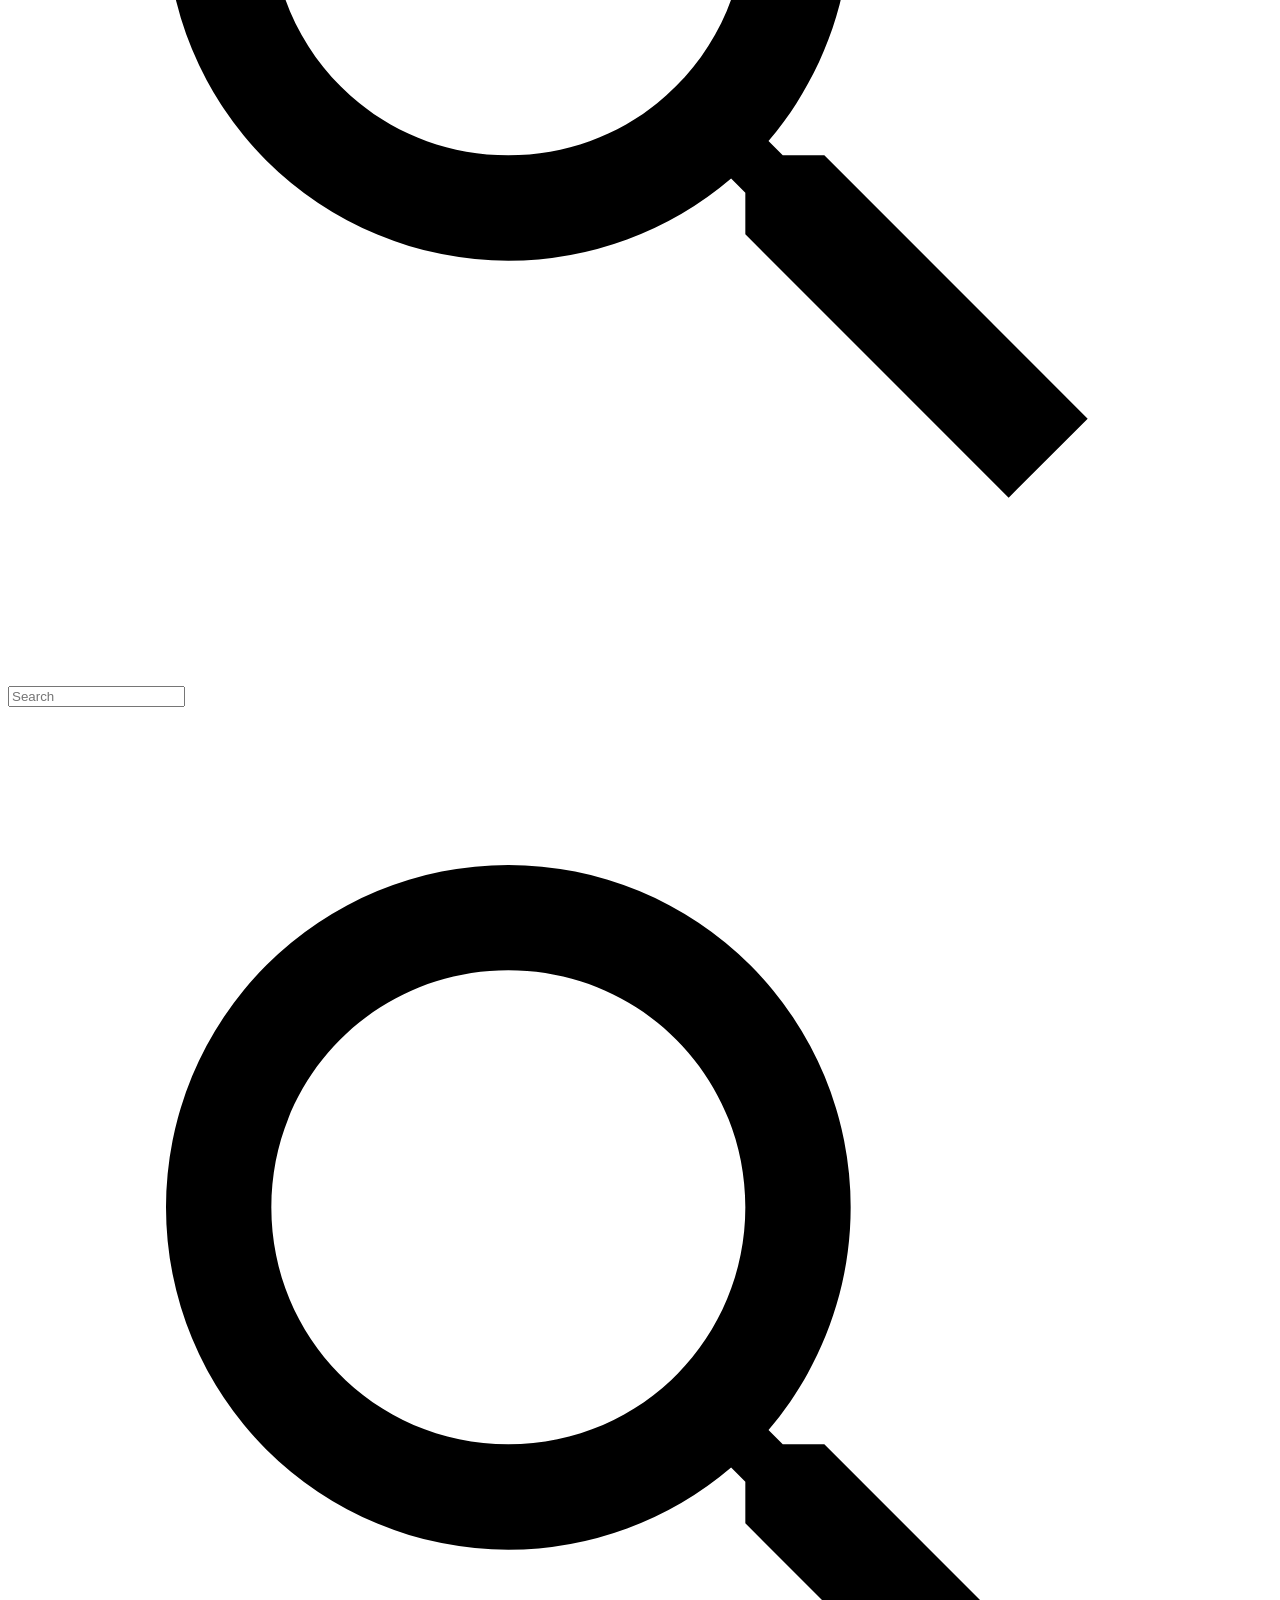
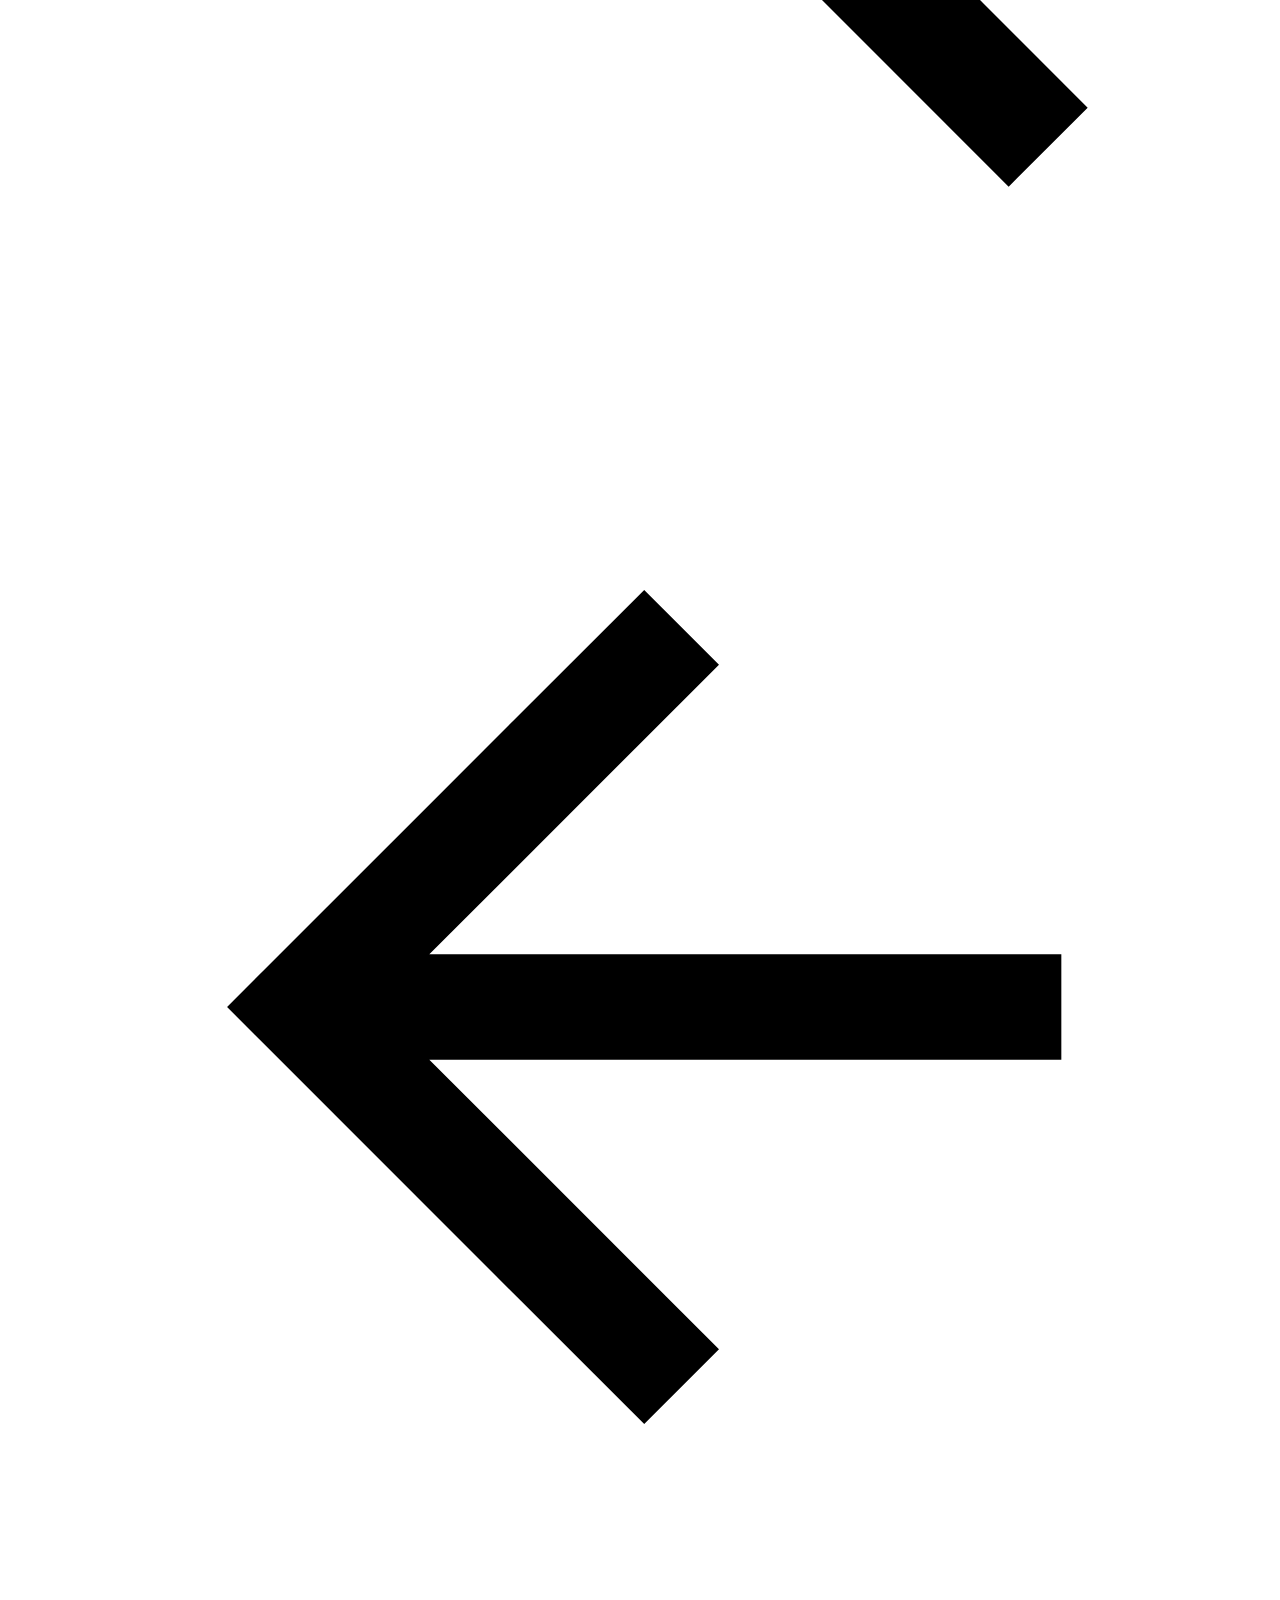
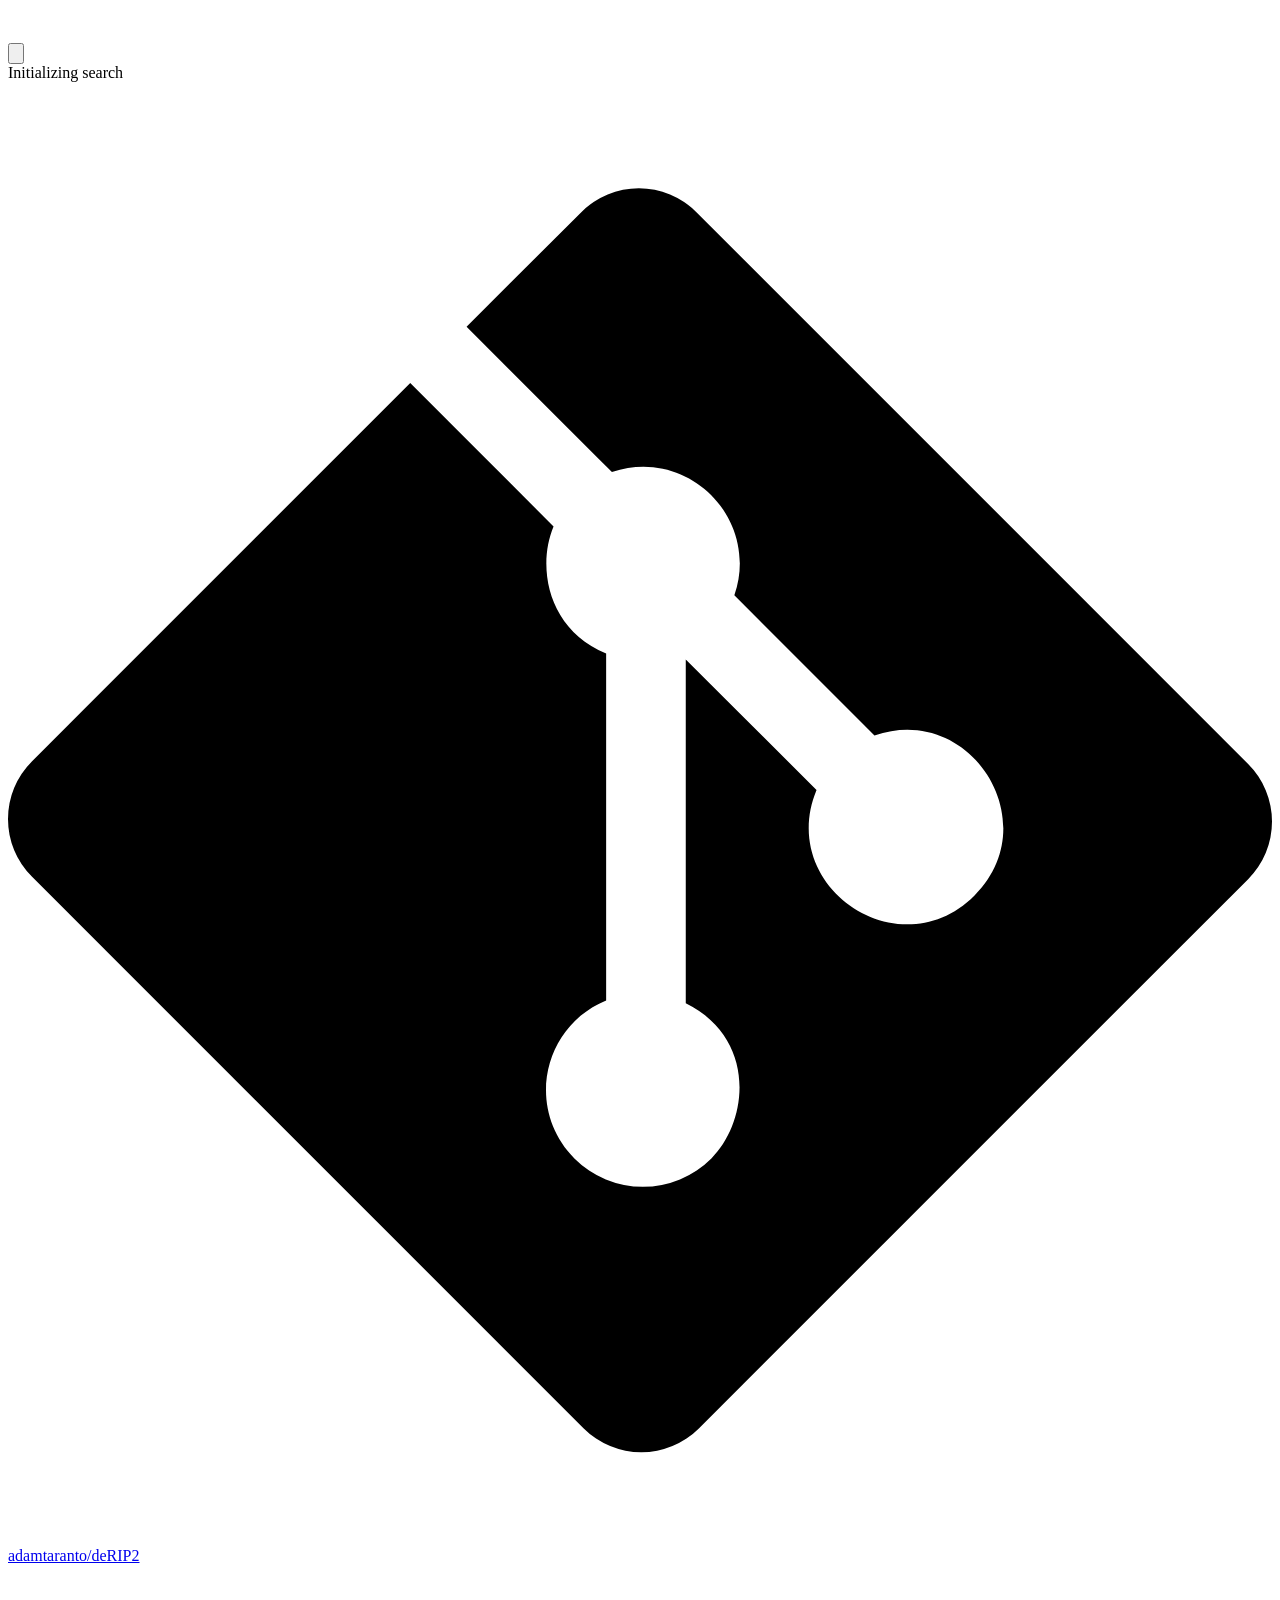
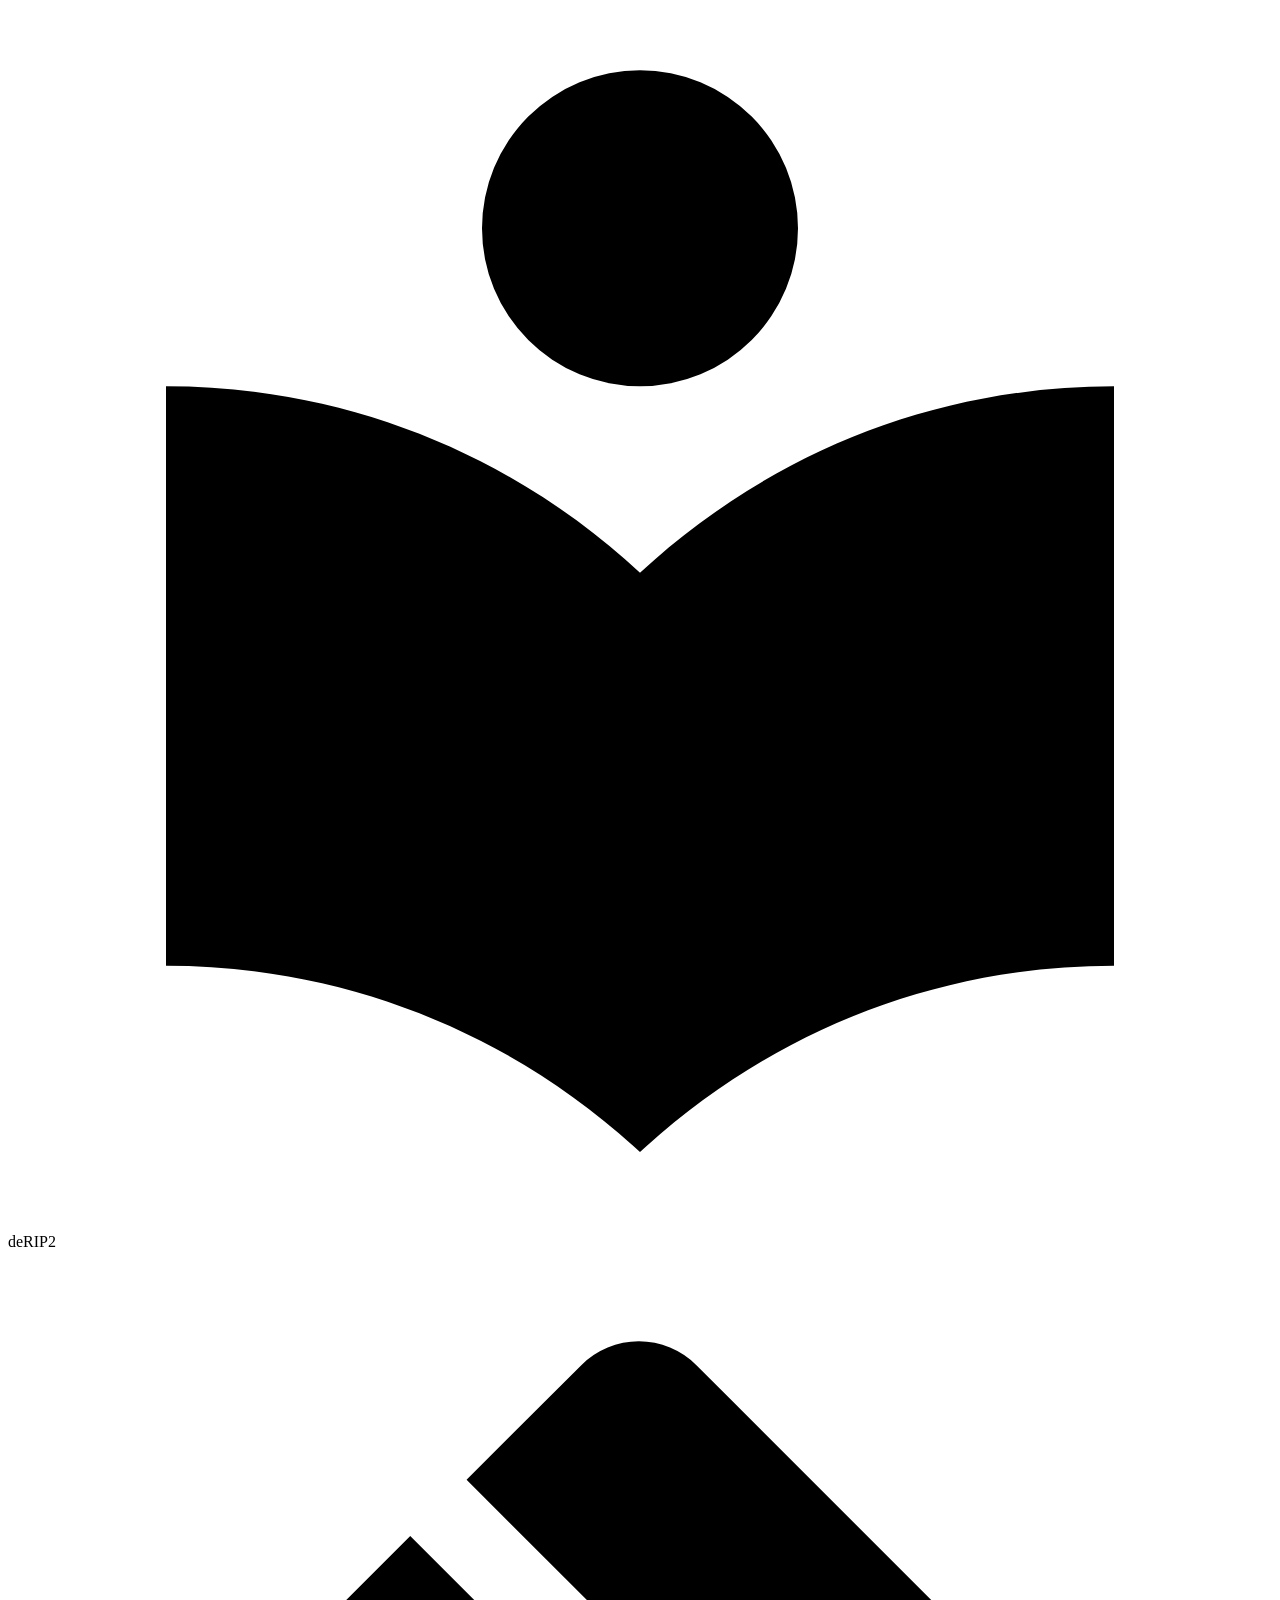
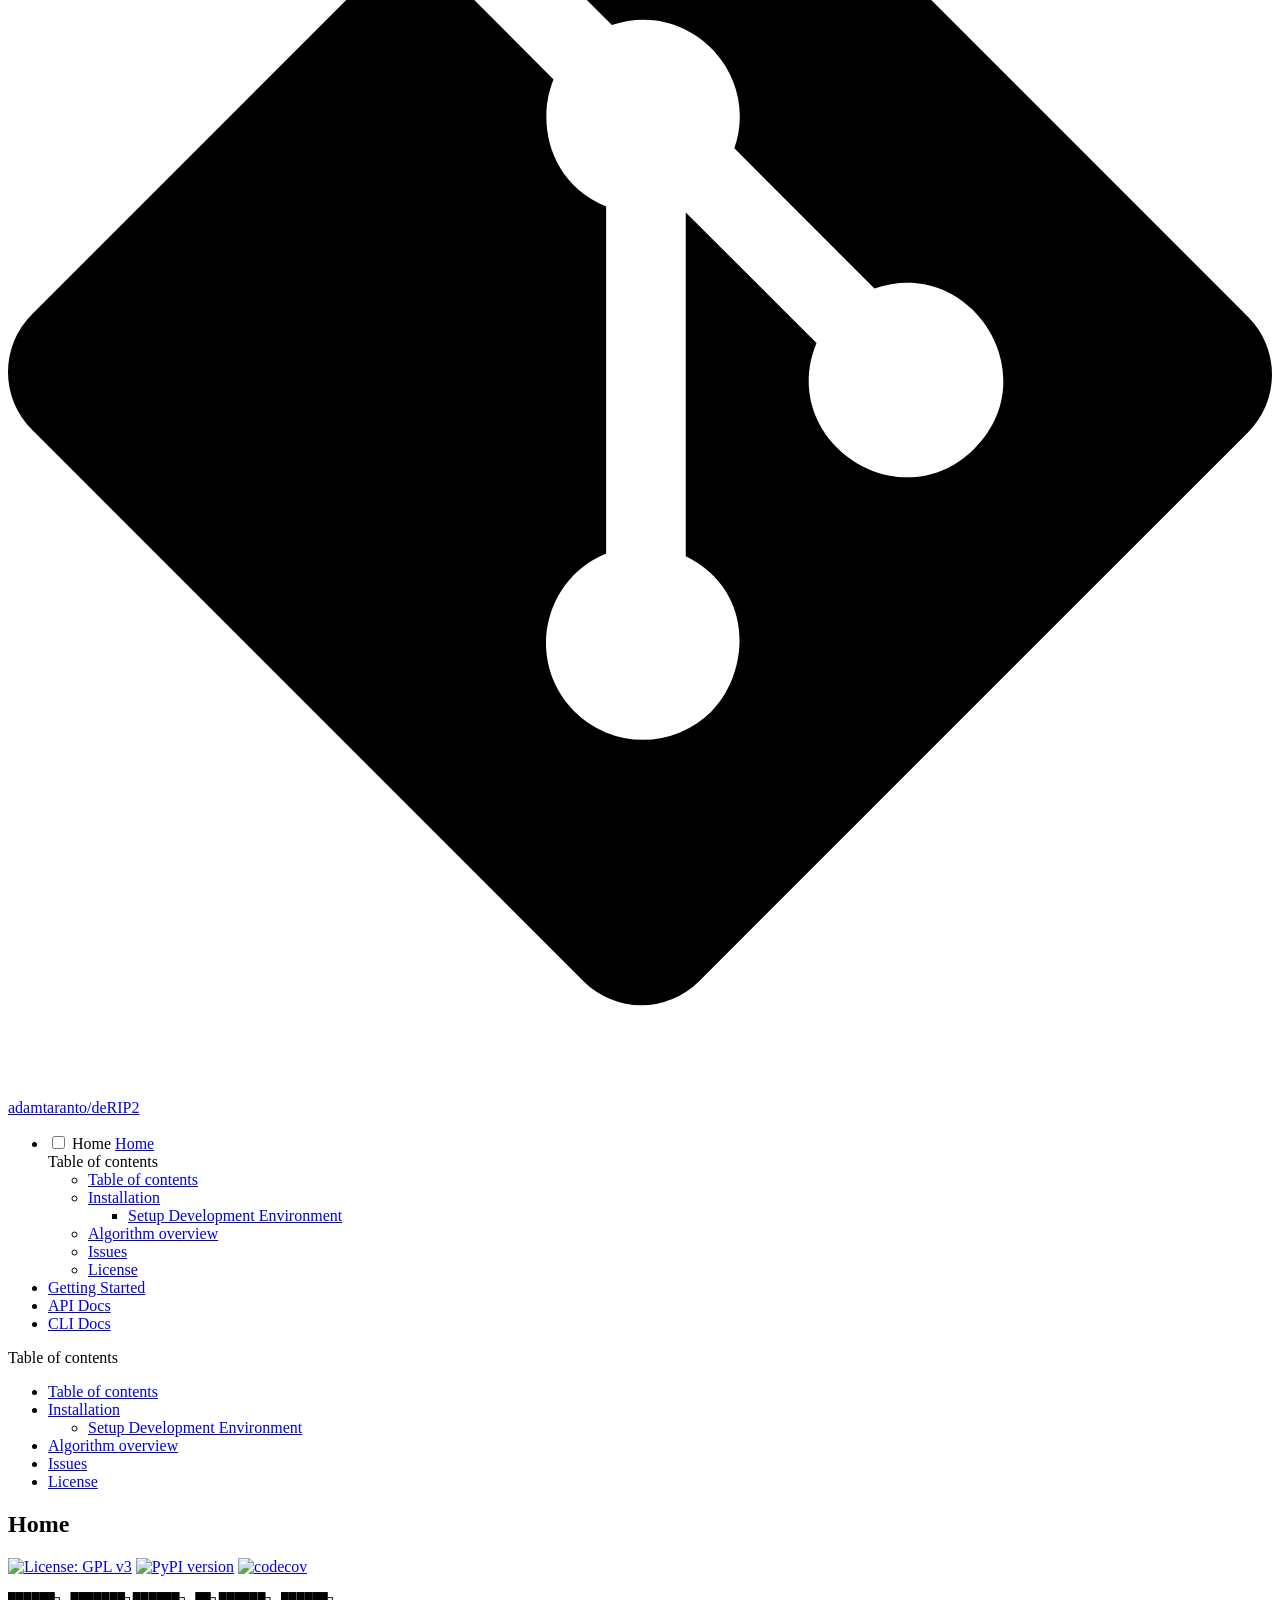
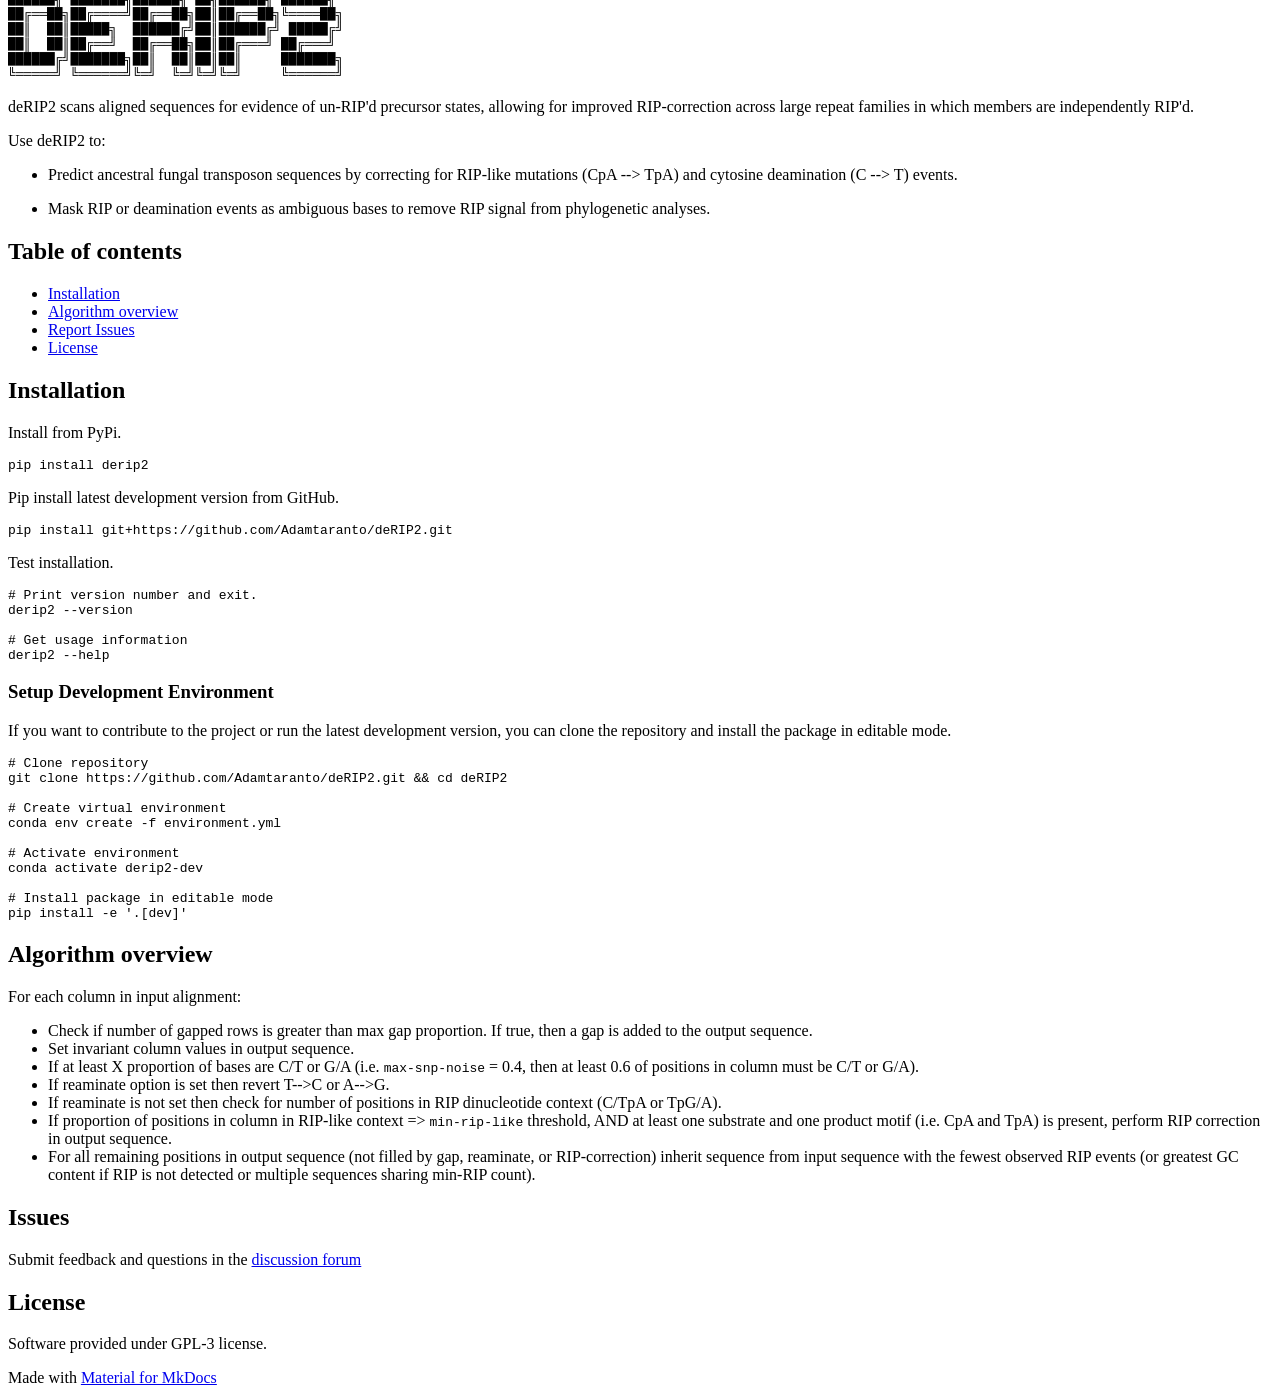
==== commit 3b60feac: "Deployed c553063 with MkDocs version: 1.6.1" ====
--- a/index.html
+++ b/index.html
@@ -503,7 +503,7 @@
 
   <h1>Home</h1>
 
-<p><a href="https://opensource.org/licenses/MIT"><img alt="License: MIT" src="https://img.shields.io/badge/License-MIT-yellow.svg" /></a>
+<p><a href="https://www.gnu.org/licenses/gpl-3.0"><img alt="License: GPL v3" src="https://img.shields.io/badge/License-GPLv3-blue.svg" /></a>
 <a href="https://badge.fury.io/py/derip2"><img alt="PyPI version" src="https://badge.fury.io/py/derip2.svg" /></a>
 <a href="https://codecov.io/gh/adamtaranto/derip2"><img alt="codecov" src="https://codecov.io/gh/adamtaranto/derip2/branch/main/graph/badge.svg" /></a></p>
 <div class="highlight"><pre><span></span><code><a id="__codelineno-0-1" name="__codelineno-0-1" href="#__codelineno-0-1"></a>██████╗ ███████╗██████╗ ██╗██████╗ ██████╗
@@ -575,7 +575,7 @@
 <h2 id="issues">Issues</h2>
 <p>Submit feedback and questions in the <a href="https://github.com/Adamtaranto/deRIP2/discussions">discussion forum</a></p>
 <h2 id="license">License</h2>
-<p>Software provided under MIT license.</p>
+<p>Software provided under GPL-3 license.</p>
 
 
 
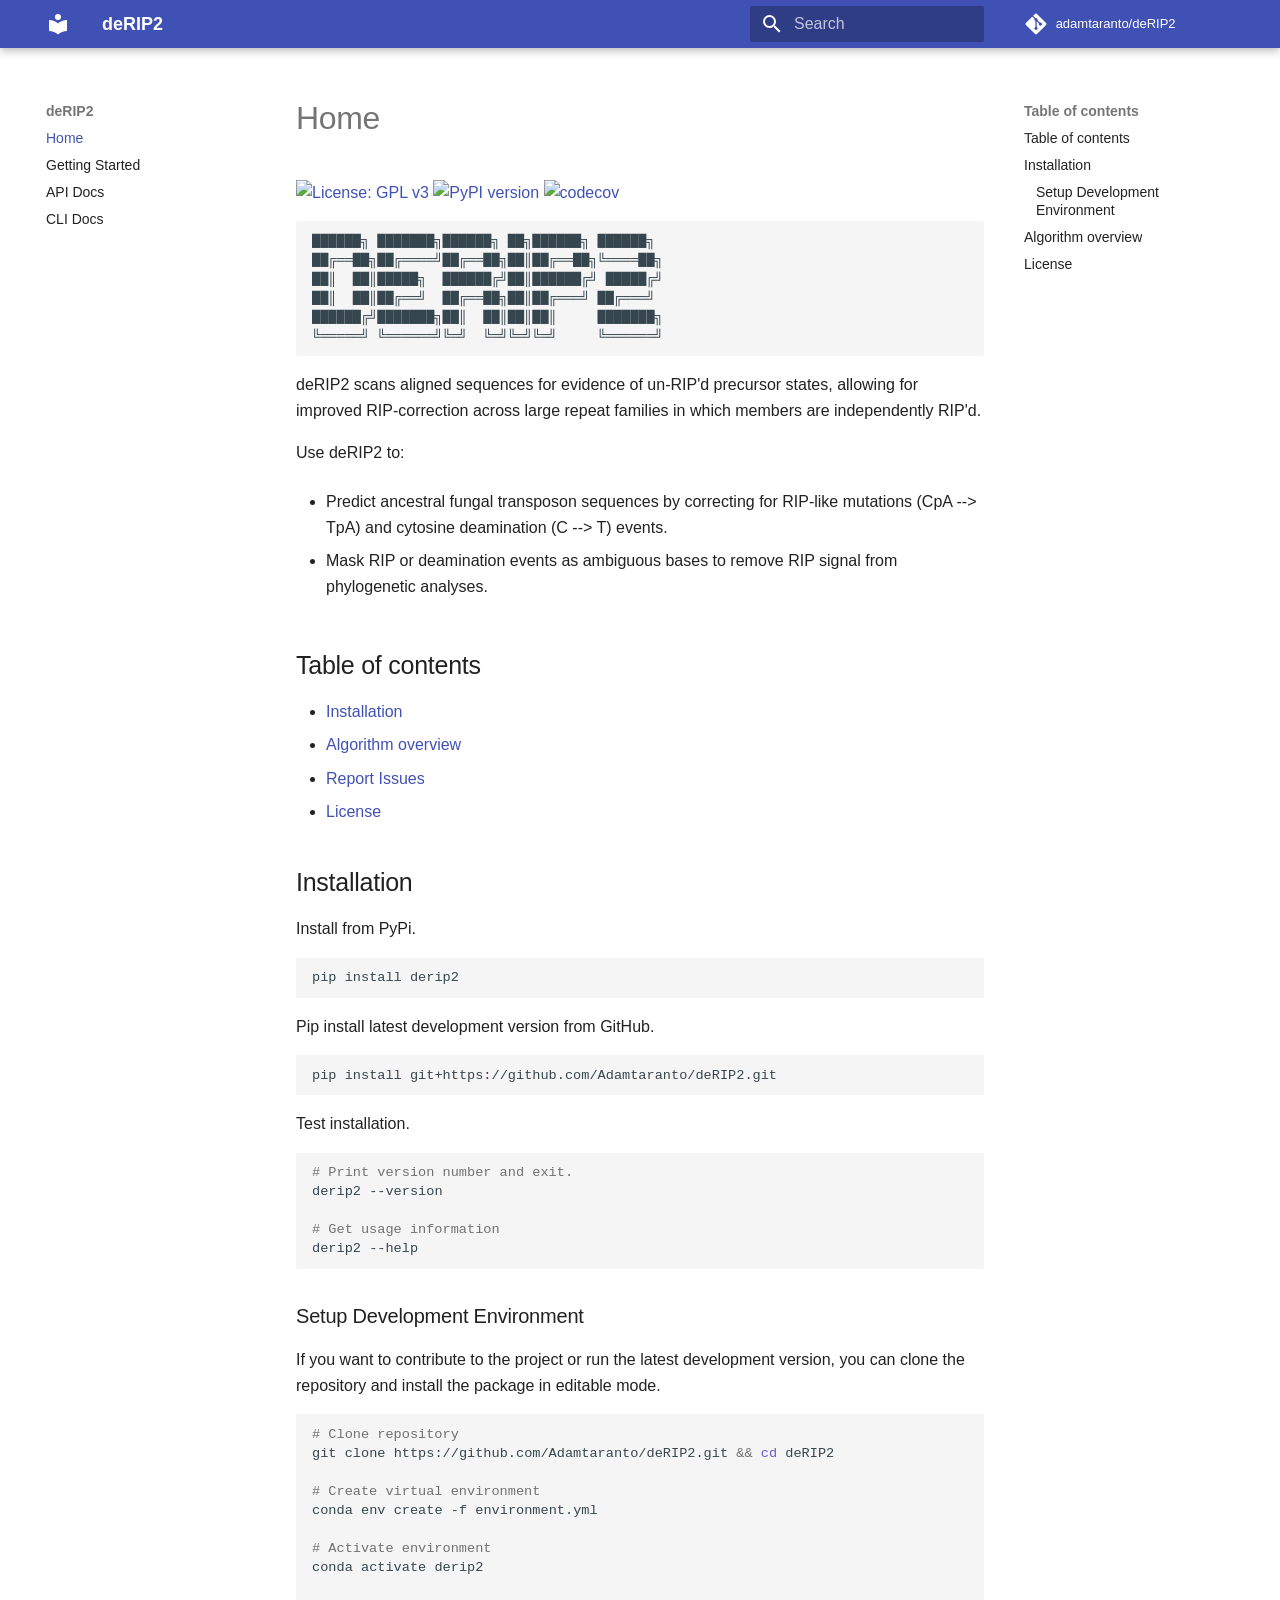
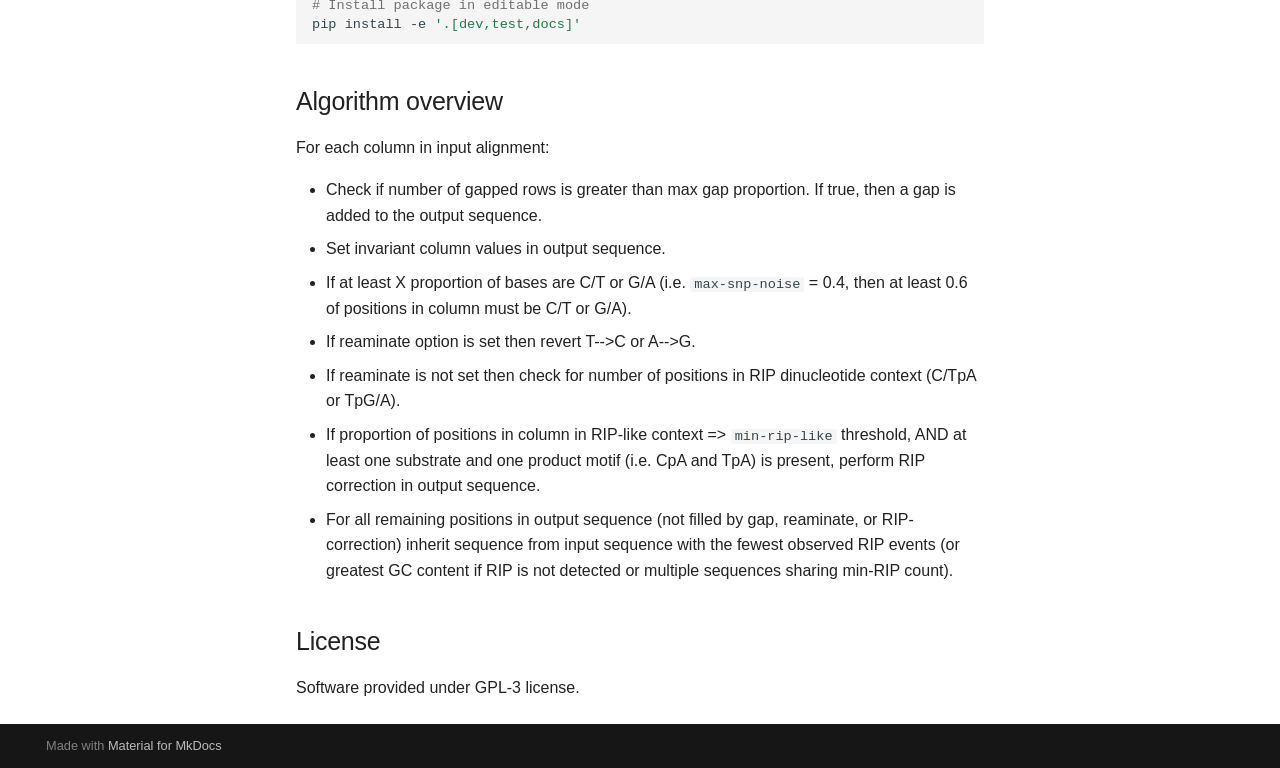
==== commit fe5bc146: "Deployed 911041b with MkDocs version: 1.6.1" ====
--- a/index.html
+++ b/index.html
@@ -17,8 +17,11 @@
         <link rel="next" href="tutorial/">
       
       
+        
+      
+      
       <link rel="icon" href="assets/images/favicon.png">
-      <meta name="generator" content="mkdocs-1.6.1, mkdocs-material-9.6.11">
+      <meta name="generator" content="mkdocs-1.6.1, mkdocs-material-9.7.6">
     
     
       
@@ -26,7 +29,7 @@
       
     
     
-      <link rel="stylesheet" href="assets/stylesheets/main.4af4bdda.min.css">
+      <link rel="stylesheet" href="assets/stylesheets/main.484c7ddc.min.css">
       
       
 
@@ -51,7 +54,6 @@
     
       
 
-    
     
     
   </head>
@@ -159,7 +161,7 @@
         <a href="https://github.com/adamtaranto/deRIP2" title="Go to repository" class="md-source" data-md-component="source">
   <div class="md-source__icon md-icon">
     
-    <svg xmlns="http://www.w3.org/2000/svg" viewBox="0 0 448 512"><!--! Font Awesome Free 6.7.2 by @fontawesome - https://fontawesome.com License - https://fontawesome.com/license/free (Icons: CC BY 4.0, Fonts: SIL OFL 1.1, Code: MIT License) Copyright 2024 Fonticons, Inc.--><path d="M439.55 236.05 244 40.45a28.87 28.87 0 0 0-40.81 0l-40.66 40.63 51.52 51.52c27.06-9.14 52.68 16.77 43.39 43.68l49.66 49.66c34.23-11.8 61.18 31 35.47 56.69-26.49 26.49-70.21-2.87-56-37.34L240.22 199v121.85c25.3 12.54 22.26 41.85 9.08 55a34.34 34.34 0 0 1-48.55 0c-17.57-17.6-11.07-46.91 11.25-56v-123c-20.8-8.51-24.6-30.74-18.64-45L142.57 101 8.45 235.14a28.86 28.86 0 0 0 0 40.81l195.61 195.6a28.86 28.86 0 0 0 40.8 0l194.69-194.69a28.86 28.86 0 0 0 0-40.81"/></svg>
+    <svg xmlns="http://www.w3.org/2000/svg" viewBox="0 0 448 512"><!--! Font Awesome Free 7.1.0 by @fontawesome - https://fontawesome.com License - https://fontawesome.com/license/free (Icons: CC BY 4.0, Fonts: SIL OFL 1.1, Code: MIT License) Copyright 2025 Fonticons, Inc.--><path d="M439.6 236.1 244 40.5c-5.4-5.5-12.8-8.5-20.4-8.5s-15 3-20.4 8.4L162.5 81l51.5 51.5c27.1-9.1 52.7 16.8 43.4 43.7l49.7 49.7c34.2-11.8 61.2 31 35.5 56.7-26.5 26.5-70.2-2.9-56-37.3L240.3 199v121.9c25.3 12.5 22.3 41.8 9.1 55-6.4 6.4-15.2 10.1-24.3 10.1s-17.8-3.6-24.3-10.1c-17.6-17.6-11.1-46.9 11.2-56v-123c-20.8-8.5-24.6-30.7-18.6-45L142.6 101 8.5 235.1C3 240.6 0 247.9 0 255.5s3 15 8.5 20.4l195.6 195.7c5.4 5.4 12.7 8.4 20.4 8.4s15-3 20.4-8.4l194.7-194.7c5.4-5.4 8.4-12.8 8.4-20.4s-3-15-8.4-20.4"/></svg>
   </div>
   <div class="md-source__repository">
     adamtaranto/deRIP2
@@ -205,7 +207,7 @@
       <a href="https://github.com/adamtaranto/deRIP2" title="Go to repository" class="md-source" data-md-component="source">
   <div class="md-source__icon md-icon">
     
-    <svg xmlns="http://www.w3.org/2000/svg" viewBox="0 0 448 512"><!--! Font Awesome Free 6.7.2 by @fontawesome - https://fontawesome.com License - https://fontawesome.com/license/free (Icons: CC BY 4.0, Fonts: SIL OFL 1.1, Code: MIT License) Copyright 2024 Fonticons, Inc.--><path d="M439.55 236.05 244 40.45a28.87 28.87 0 0 0-40.81 0l-40.66 40.63 51.52 51.52c27.06-9.14 52.68 16.77 43.39 43.68l49.66 49.66c34.23-11.8 61.18 31 35.47 56.69-26.49 26.49-70.21-2.87-56-37.34L240.22 199v121.85c25.3 12.54 22.26 41.85 9.08 55a34.34 34.34 0 0 1-48.55 0c-17.57-17.6-11.07-46.91 11.25-56v-123c-20.8-8.51-24.6-30.74-18.64-45L142.57 101 8.45 235.14a28.86 28.86 0 0 0 0 40.81l195.61 195.6a28.86 28.86 0 0 0 40.8 0l194.69-194.69a28.86 28.86 0 0 0 0-40.81"/></svg>
+    <svg xmlns="http://www.w3.org/2000/svg" viewBox="0 0 448 512"><!--! Font Awesome Free 7.1.0 by @fontawesome - https://fontawesome.com License - https://fontawesome.com/license/free (Icons: CC BY 4.0, Fonts: SIL OFL 1.1, Code: MIT License) Copyright 2025 Fonticons, Inc.--><path d="M439.6 236.1 244 40.5c-5.4-5.5-12.8-8.5-20.4-8.5s-15 3-20.4 8.4L162.5 81l51.5 51.5c27.1-9.1 52.7 16.8 43.4 43.7l49.7 49.7c34.2-11.8 61.2 31 35.5 56.7-26.5 26.5-70.2-2.9-56-37.3L240.3 199v121.9c25.3 12.5 22.3 41.8 9.1 55-6.4 6.4-15.2 10.1-24.3 10.1s-17.8-3.6-24.3-10.1c-17.6-17.6-11.1-46.9 11.2-56v-123c-20.8-8.5-24.6-30.7-18.6-45L142.6 101 8.5 235.1C3 240.6 0 247.9 0 255.5s3 15 8.5 20.4l195.6 195.7c5.4 5.4 12.7 8.4 20.4 8.4s15-3 20.4-8.4l194.7-194.7c5.4-5.4 8.4-12.8 8.4-20.4s-3-15-8.4-20.4"/></svg>
   </div>
   <div class="md-source__repository">
     adamtaranto/deRIP2
@@ -234,9 +236,14 @@
   
   
   <span class="md-ellipsis">
+    
+  
     Home
+  
+
     
   </span>
+  
   
 
           <span class="md-nav__icon md-icon"></span>
@@ -247,9 +254,14 @@
   
   
   <span class="md-ellipsis">
+    
+  
     Home
+  
+
     
   </span>
+  
   
 
       </a>
@@ -270,7 +282,9 @@
         <li class="md-nav__item">
   <a href="#table-of-contents" class="md-nav__link">
     <span class="md-ellipsis">
-      Table of contents
+      
+        Table of contents
+      
     </span>
   </a>
   
@@ -279,7 +293,9 @@
         <li class="md-nav__item">
   <a href="#installation" class="md-nav__link">
     <span class="md-ellipsis">
-      Installation
+      
+        Installation
+      
     </span>
   </a>
   
@@ -289,7 +305,9 @@
           <li class="md-nav__item">
   <a href="#setup-development-environment" class="md-nav__link">
     <span class="md-ellipsis">
-      Setup Development Environment
+      
+        Setup Development Environment
+      
     </span>
   </a>
   
@@ -303,16 +321,9 @@
         <li class="md-nav__item">
   <a href="#algorithm-overview" class="md-nav__link">
     <span class="md-ellipsis">
-      Algorithm overview
-    </span>
-  </a>
-  
-</li>
-      
-        <li class="md-nav__item">
-  <a href="#issues" class="md-nav__link">
-    <span class="md-ellipsis">
-      Issues
+      
+        Algorithm overview
+      
     </span>
   </a>
   
@@ -321,7 +332,9 @@
         <li class="md-nav__item">
   <a href="#license" class="md-nav__link">
     <span class="md-ellipsis">
-      License
+      
+        License
+      
     </span>
   </a>
   
@@ -347,9 +360,14 @@
   
   
   <span class="md-ellipsis">
+    
+  
     Getting Started
+  
+
     
   </span>
+  
   
 
       </a>
@@ -369,9 +387,14 @@
   
   
   <span class="md-ellipsis">
+    
+  
     API Docs
+  
+
     
   </span>
+  
   
 
       </a>
@@ -391,9 +414,14 @@
   
   
   <span class="md-ellipsis">
+    
+  
     CLI Docs
+  
+
     
   </span>
+  
   
 
       </a>
@@ -428,7 +456,9 @@
         <li class="md-nav__item">
   <a href="#table-of-contents" class="md-nav__link">
     <span class="md-ellipsis">
-      Table of contents
+      
+        Table of contents
+      
     </span>
   </a>
   
@@ -437,7 +467,9 @@
         <li class="md-nav__item">
   <a href="#installation" class="md-nav__link">
     <span class="md-ellipsis">
-      Installation
+      
+        Installation
+      
     </span>
   </a>
   
@@ -447,7 +479,9 @@
           <li class="md-nav__item">
   <a href="#setup-development-environment" class="md-nav__link">
     <span class="md-ellipsis">
-      Setup Development Environment
+      
+        Setup Development Environment
+      
     </span>
   </a>
   
@@ -461,16 +495,9 @@
         <li class="md-nav__item">
   <a href="#algorithm-overview" class="md-nav__link">
     <span class="md-ellipsis">
-      Algorithm overview
-    </span>
-  </a>
-  
-</li>
-      
-        <li class="md-nav__item">
-  <a href="#issues" class="md-nav__link">
-    <span class="md-ellipsis">
-      Issues
+      
+        Algorithm overview
+      
     </span>
   </a>
   
@@ -479,7 +506,9 @@
         <li class="md-nav__item">
   <a href="#license" class="md-nav__link">
     <span class="md-ellipsis">
-      License
+      
+        License
+      
     </span>
   </a>
   
@@ -495,6 +524,7 @@
           
           
             <div class="md-content" data-md-component="content">
+              
               <article class="md-content__inner md-typeset">
                 
                   
@@ -556,10 +586,10 @@
 <a id="__codelineno-4-5" name="__codelineno-4-5" href="#__codelineno-4-5"></a>conda<span class="w"> </span>env<span class="w"> </span>create<span class="w"> </span>-f<span class="w"> </span>environment.yml
 <a id="__codelineno-4-6" name="__codelineno-4-6" href="#__codelineno-4-6"></a>
 <a id="__codelineno-4-7" name="__codelineno-4-7" href="#__codelineno-4-7"></a><span class="c1"># Activate environment</span>
-<a id="__codelineno-4-8" name="__codelineno-4-8" href="#__codelineno-4-8"></a>conda<span class="w"> </span>activate<span class="w"> </span>derip2-dev
+<a id="__codelineno-4-8" name="__codelineno-4-8" href="#__codelineno-4-8"></a>conda<span class="w"> </span>activate<span class="w"> </span>derip2
 <a id="__codelineno-4-9" name="__codelineno-4-9" href="#__codelineno-4-9"></a>
 <a id="__codelineno-4-10" name="__codelineno-4-10" href="#__codelineno-4-10"></a><span class="c1"># Install package in editable mode</span>
-<a id="__codelineno-4-11" name="__codelineno-4-11" href="#__codelineno-4-11"></a>pip<span class="w"> </span>install<span class="w"> </span>-e<span class="w"> </span><span class="s1">&#39;.[dev]&#39;</span>
+<a id="__codelineno-4-11" name="__codelineno-4-11" href="#__codelineno-4-11"></a>pip<span class="w"> </span>install<span class="w"> </span>-e<span class="w"> </span><span class="s1">&#39;.[dev,test,docs]&#39;</span>
 </code></pre></div>
 <h2 id="algorithm-overview">Algorithm overview</h2>
 <p>For each column in input alignment:</p>
@@ -572,8 +602,6 @@
 <li>If proportion of positions in column in RIP-like context =&gt; <code>min-rip-like</code> threshold, AND at least one substrate and one product motif (i.e. CpA and TpA) is present, perform RIP correction in output sequence.</li>
 <li>For all remaining positions in output sequence (not filled by gap, reaminate, or RIP-correction) inherit sequence from input sequence with the fewest observed RIP events (or greatest GC content if RIP is not detected or multiple sequences sharing min-RIP count).</li>
 </ul>
-<h2 id="issues">Issues</h2>
-<p>Submit feedback and questions in the <a href="https://github.com/Adamtaranto/deRIP2/discussions">discussion forum</a></p>
 <h2 id="license">License</h2>
 <p>Software provided under GPL-3 license.</p>
 
@@ -630,10 +658,11 @@
     
     
       
-      <script id="__config" type="application/json">{"base": ".", "features": ["navigation.top", "navigation.expand", "navigation.tabs.sticky", "navigation.sections"], "search": "assets/javascripts/workers/search.f8cc74c7.min.js", "tags": null, "translations": {"clipboard.copied": "Copied to clipboard", "clipboard.copy": "Copy to clipboard", "search.result.more.one": "1 more on this page", "search.result.more.other": "# more on this page", "search.result.none": "No matching documents", "search.result.one": "1 matching document", "search.result.other": "# matching documents", "search.result.placeholder": "Type to start searching", "search.result.term.missing": "Missing", "select.version": "Select version"}, "version": null}</script>
-    
-    
-      <script src="assets/javascripts/bundle.c8b220af.min.js"></script>
+      
+      <script id="__config" type="application/json">{"annotate": null, "base": ".", "features": ["navigation.top", "navigation.expand", "navigation.tabs.sticky", "navigation.sections"], "search": "assets/javascripts/workers/search.2c215733.min.js", "tags": null, "translations": {"clipboard.copied": "Copied to clipboard", "clipboard.copy": "Copy to clipboard", "search.result.more.one": "1 more on this page", "search.result.more.other": "# more on this page", "search.result.none": "No matching documents", "search.result.one": "1 matching document", "search.result.other": "# matching documents", "search.result.placeholder": "Type to start searching", "search.result.term.missing": "Missing", "select.version": "Select version"}, "version": null}</script>
+    
+    
+      <script src="assets/javascripts/bundle.79ae519e.min.js"></script>
       
     
   </body>
--- a/assets/_mkdocstrings.css
+++ b/assets/_mkdocstrings.css
@@ -0,0 +1,237 @@
+
+/* Avoid breaking parameter names, etc. in table cells. */
+.doc-contents td code {
+  word-break: normal !important;
+}
+
+/* No line break before first paragraph of descriptions. */
+.doc-md-description,
+.doc-md-description>p:first-child {
+  display: inline;
+}
+
+/* No text transformation from Material for MkDocs for H5 headings. */
+.md-typeset h5 .doc-object-name {
+  text-transform: none;
+}
+
+/* Max width for docstring sections tables. */
+.doc .md-typeset__table,
+.doc .md-typeset__table table {
+  display: table !important;
+  width: 100%;
+}
+
+.doc .md-typeset__table tr {
+  display: table-row;
+}
+
+/* Defaults in Spacy table style. */
+.doc-param-default,
+.doc-type_param-default {
+  float: right;
+}
+
+/* Parameter headings must be inline, not blocks. */
+.doc-heading-parameter,
+.doc-heading-type_parameter {
+  display: inline;
+}
+
+/* Default font size for parameter headings. */
+.md-typeset .doc-heading-parameter {
+  font-size: inherit;
+}
+
+/* Prefer space on the right, not the left of parameter permalinks. */
+.doc-heading-parameter .headerlink,
+.doc-heading-type_parameter .headerlink {
+  margin-left: 0 !important;
+  margin-right: 0.2rem;
+}
+
+/* Backward-compatibility: docstring section titles in bold. */
+.doc-section-title {
+  font-weight: bold;
+}
+
+/* Backlinks crumb separator. */
+.doc-backlink-crumb {
+  display: inline-flex;
+  gap: .2rem;
+  white-space: nowrap;
+  align-items: center;
+  vertical-align: middle;
+}
+.doc-backlink-crumb:not(:first-child)::before {
+  background-color: var(--md-default-fg-color--lighter);
+  content: "";
+  display: inline;
+  height: 1rem;
+  --md-path-icon: url('data:image/svg+xml;charset=utf-8,<svg xmlns="http://www.w3.org/2000/svg" viewBox="0 0 24 24"><path d="M8.59 16.58 13.17 12 8.59 7.41 10 6l6 6-6 6z"/></svg>');
+  -webkit-mask-image: var(--md-path-icon);
+  mask-image: var(--md-path-icon);
+  width: 1rem;
+}
+.doc-backlink-crumb.last {
+  font-weight: bold;
+}
+
+/* Symbols in Navigation and ToC. */
+:root, :host,
+[data-md-color-scheme="default"] {
+  --doc-symbol-parameter-fg-color: #df50af;
+  --doc-symbol-type_parameter-fg-color: #df50af;
+  --doc-symbol-attribute-fg-color: #953800;
+  --doc-symbol-function-fg-color: #8250df;
+  --doc-symbol-method-fg-color: #8250df;
+  --doc-symbol-class-fg-color: #0550ae;
+  --doc-symbol-type_alias-fg-color: #0550ae;
+  --doc-symbol-module-fg-color: #5cad0f;
+
+  --doc-symbol-parameter-bg-color: #df50af1a;
+  --doc-symbol-type_parameter-bg-color: #df50af1a;
+  --doc-symbol-attribute-bg-color: #9538001a;
+  --doc-symbol-function-bg-color: #8250df1a;
+  --doc-symbol-method-bg-color: #8250df1a;
+  --doc-symbol-class-bg-color: #0550ae1a;
+  --doc-symbol-type_alias-bg-color: #0550ae1a;
+  --doc-symbol-module-bg-color: #5cad0f1a;
+}
+
+[data-md-color-scheme="slate"] {
+  --doc-symbol-parameter-fg-color: #ffa8cc;
+  --doc-symbol-type_parameter-fg-color: #ffa8cc;
+  --doc-symbol-attribute-fg-color: #ffa657;
+  --doc-symbol-function-fg-color: #d2a8ff;
+  --doc-symbol-method-fg-color: #d2a8ff;
+  --doc-symbol-class-fg-color: #79c0ff;
+  --doc-symbol-type_alias-fg-color: #79c0ff;
+  --doc-symbol-module-fg-color: #baff79;
+
+  --doc-symbol-parameter-bg-color: #ffa8cc1a;
+  --doc-symbol-type_parameter-bg-color: #ffa8cc1a;
+  --doc-symbol-attribute-bg-color: #ffa6571a;
+  --doc-symbol-function-bg-color: #d2a8ff1a;
+  --doc-symbol-method-bg-color: #d2a8ff1a;
+  --doc-symbol-class-bg-color: #79c0ff1a;
+  --doc-symbol-type_alias-bg-color: #79c0ff1a;
+  --doc-symbol-module-bg-color: #baff791a;
+}
+
+code.doc-symbol {
+  border-radius: .1rem;
+  font-size: .85em;
+  padding: 0 .3em;
+  font-weight: bold;
+}
+
+code.doc-symbol-parameter,
+a code.doc-symbol-parameter {
+  color: var(--doc-symbol-parameter-fg-color);
+  background-color: var(--doc-symbol-parameter-bg-color);
+}
+
+code.doc-symbol-parameter::after {
+  content: "param";
+}
+
+code.doc-symbol-type_parameter,
+a code.doc-symbol-type_parameter {
+  color: var(--doc-symbol-type_parameter-fg-color);
+  background-color: var(--doc-symbol-type_parameter-bg-color);
+}
+
+code.doc-symbol-type_parameter::after {
+  content: "type-param";
+}
+
+code.doc-symbol-attribute,
+a code.doc-symbol-attribute {
+  color: var(--doc-symbol-attribute-fg-color);
+  background-color: var(--doc-symbol-attribute-bg-color);
+}
+
+code.doc-symbol-attribute::after {
+  content: "attr";
+}
+
+code.doc-symbol-function,
+a code.doc-symbol-function {
+  color: var(--doc-symbol-function-fg-color);
+  background-color: var(--doc-symbol-function-bg-color);
+}
+
+code.doc-symbol-function::after {
+  content: "func";
+}
+
+code.doc-symbol-method,
+a code.doc-symbol-method {
+  color: var(--doc-symbol-method-fg-color);
+  background-color: var(--doc-symbol-method-bg-color);
+}
+
+code.doc-symbol-method::after {
+  content: "meth";
+}
+
+code.doc-symbol-class,
+a code.doc-symbol-class {
+  color: var(--doc-symbol-class-fg-color);
+  background-color: var(--doc-symbol-class-bg-color);
+}
+
+code.doc-symbol-class::after {
+  content: "class";
+}
+
+
+code.doc-symbol-type_alias,
+a code.doc-symbol-type_alias {
+  color: var(--doc-symbol-type_alias-fg-color);
+  background-color: var(--doc-symbol-type_alias-bg-color);
+}
+
+code.doc-symbol-type_alias::after {
+  content: "type";
+}
+
+code.doc-symbol-module,
+a code.doc-symbol-module {
+  color: var(--doc-symbol-module-fg-color);
+  background-color: var(--doc-symbol-module-bg-color);
+}
+
+code.doc-symbol-module::after {
+  content: "mod";
+}
+
+.doc-signature .autorefs {
+  color: inherit;
+  border-bottom: 1px dotted currentcolor;
+}
+
+/* Source code blocks (admonitions). */
+:root {
+  --md-admonition-icon--mkdocstrings-source: url('data:image/svg+xml;charset=utf-8,<svg xmlns="http://www.w3.org/2000/svg" viewBox="0 0 24 24"><path d="M15.22 4.97a.75.75 0 0 1 1.06 0l6.5 6.5a.75.75 0 0 1 0 1.06l-6.5 6.5a.749.749 0 0 1-1.275-.326.75.75 0 0 1 .215-.734L21.19 12l-5.97-5.97a.75.75 0 0 1 0-1.06m-6.44 0a.75.75 0 0 1 0 1.06L2.81 12l5.97 5.97a.749.749 0 0 1-.326 1.275.75.75 0 0 1-.734-.215l-6.5-6.5a.75.75 0 0 1 0-1.06l6.5-6.5a.75.75 0 0 1 1.06 0"/></svg>')
+}
+.md-typeset .admonition.mkdocstrings-source,
+.md-typeset details.mkdocstrings-source {
+  border: none;
+  padding: 0;
+}
+.md-typeset .admonition.mkdocstrings-source:focus-within,
+.md-typeset details.mkdocstrings-source:focus-within {
+  box-shadow: none;
+}
+.md-typeset .mkdocstrings-source > .admonition-title,
+.md-typeset .mkdocstrings-source > summary {
+  background-color: inherit;
+}
+.md-typeset .mkdocstrings-source > .admonition-title::before,
+.md-typeset .mkdocstrings-source > summary::before {
+  background-color: var(--md-default-fg-color);
+  -webkit-mask-image: var(--md-admonition-icon--mkdocstrings-source);
+          mask-image: var(--md-admonition-icon--mkdocstrings-source);
+}
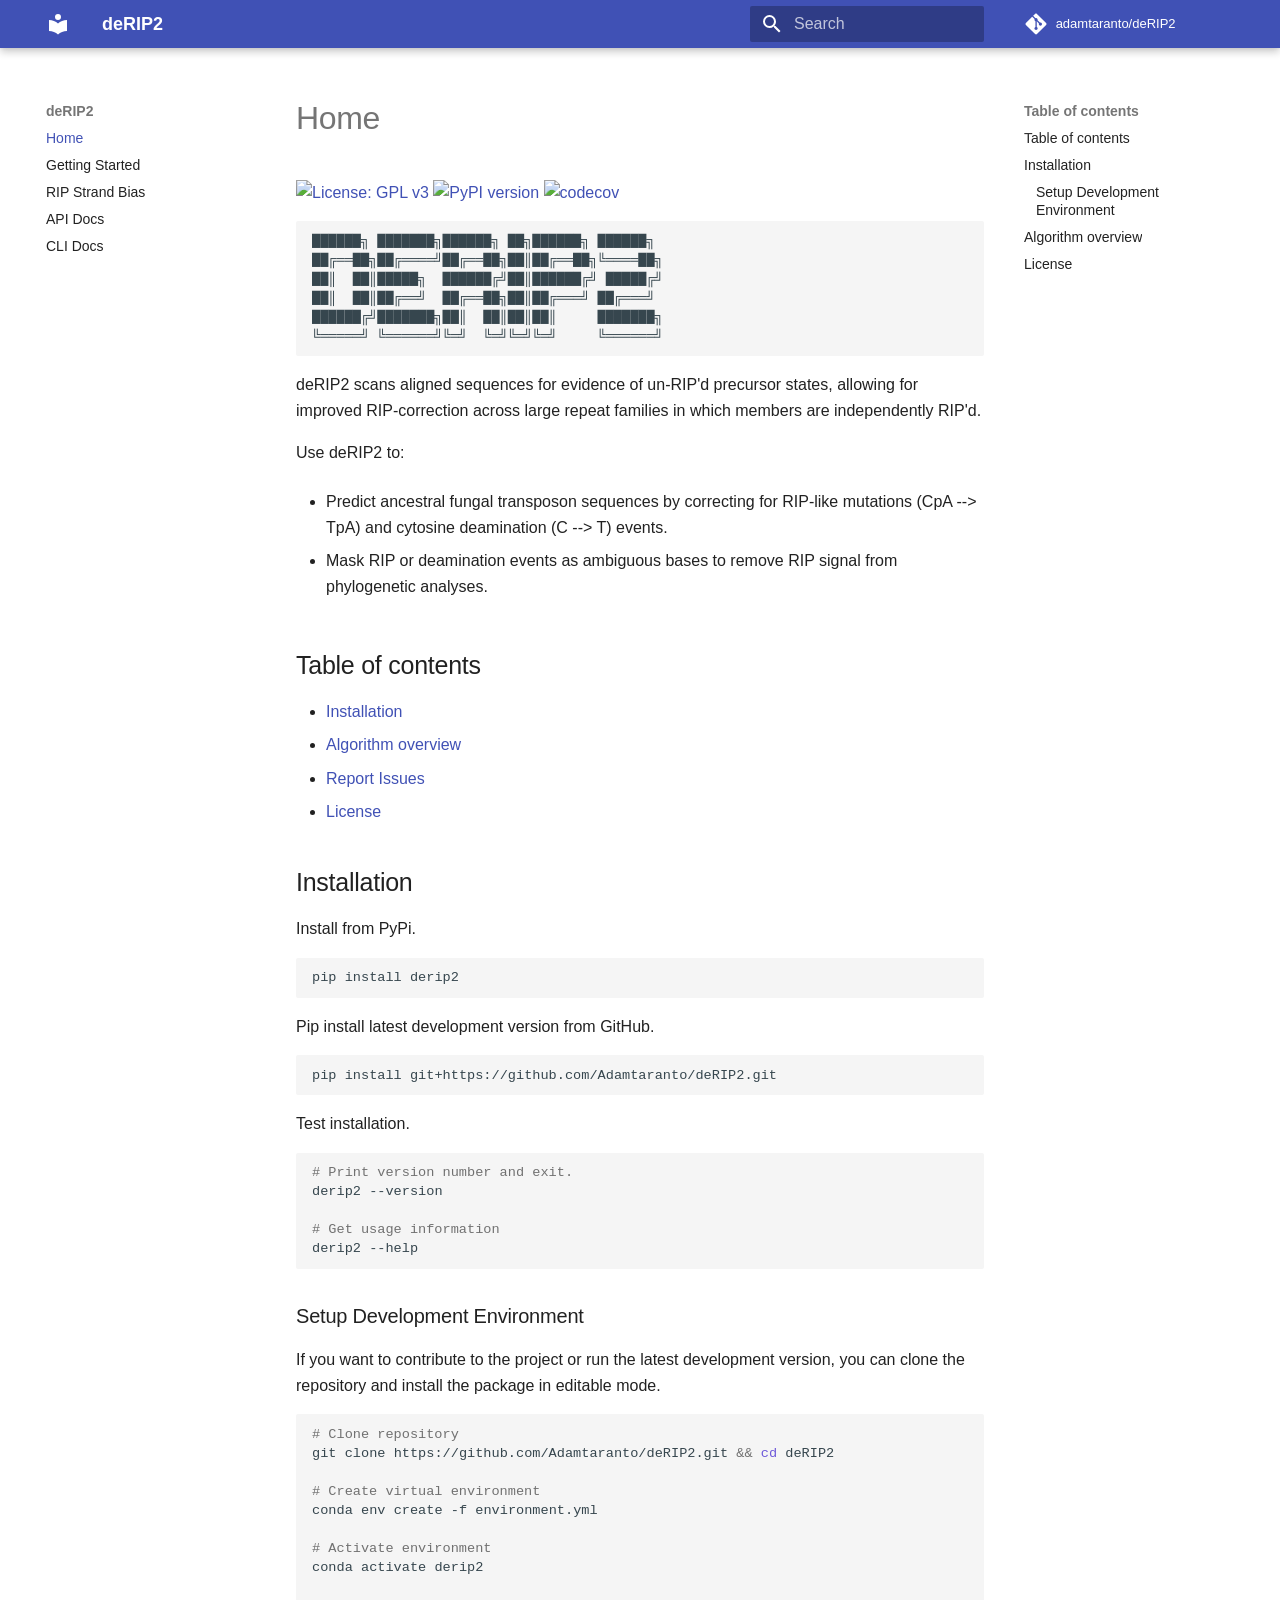
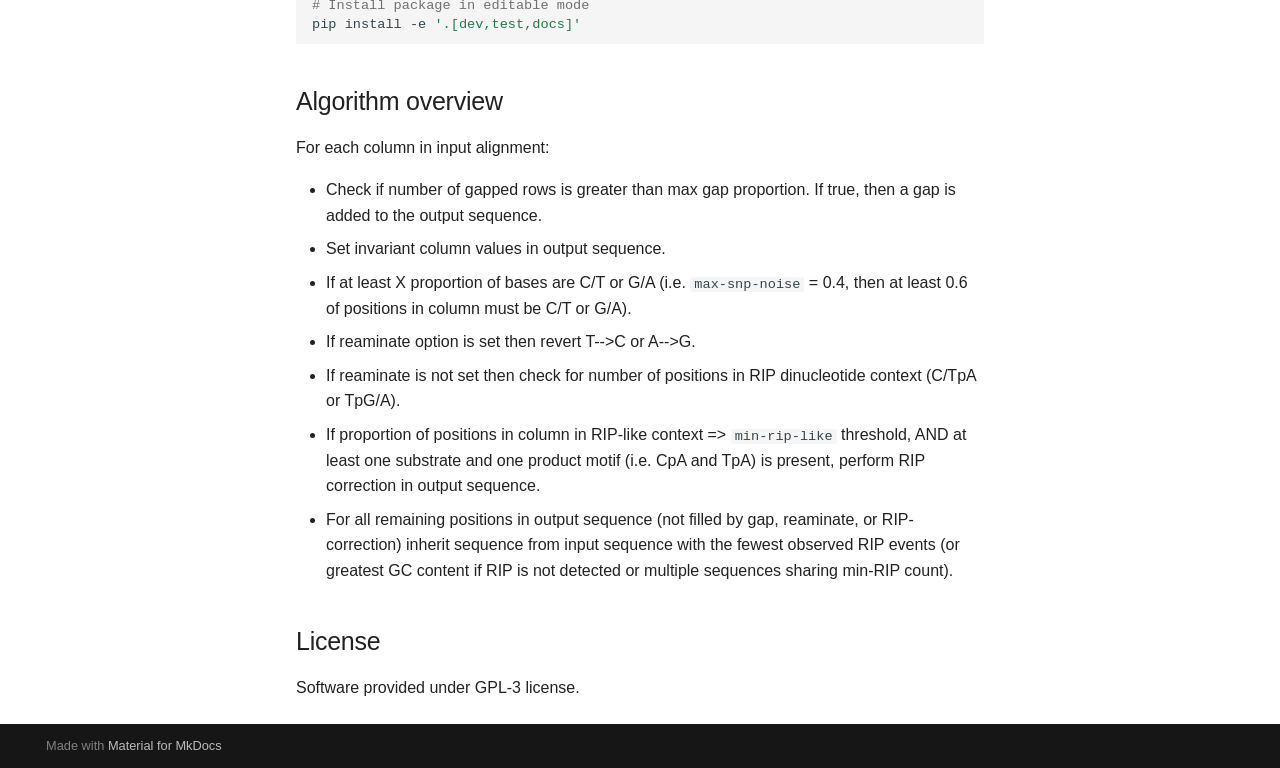
==== commit 0949b1f0: "Deployed 2489994 with MkDocs version: 1.6.1" ====
--- a/index.html
+++ b/index.html
@@ -363,6 +363,33 @@
     
   
     Getting Started
+  
+
+    
+  </span>
+  
+  
+
+      </a>
+    </li>
+  
+
+    
+      
+      
+  
+  
+  
+  
+    <li class="md-nav__item">
+      <a href="tutorials/rip-strand-bias/" class="md-nav__link">
+        
+  
+  
+  <span class="md-ellipsis">
+    
+  
+    RIP Strand Bias
   
 
     
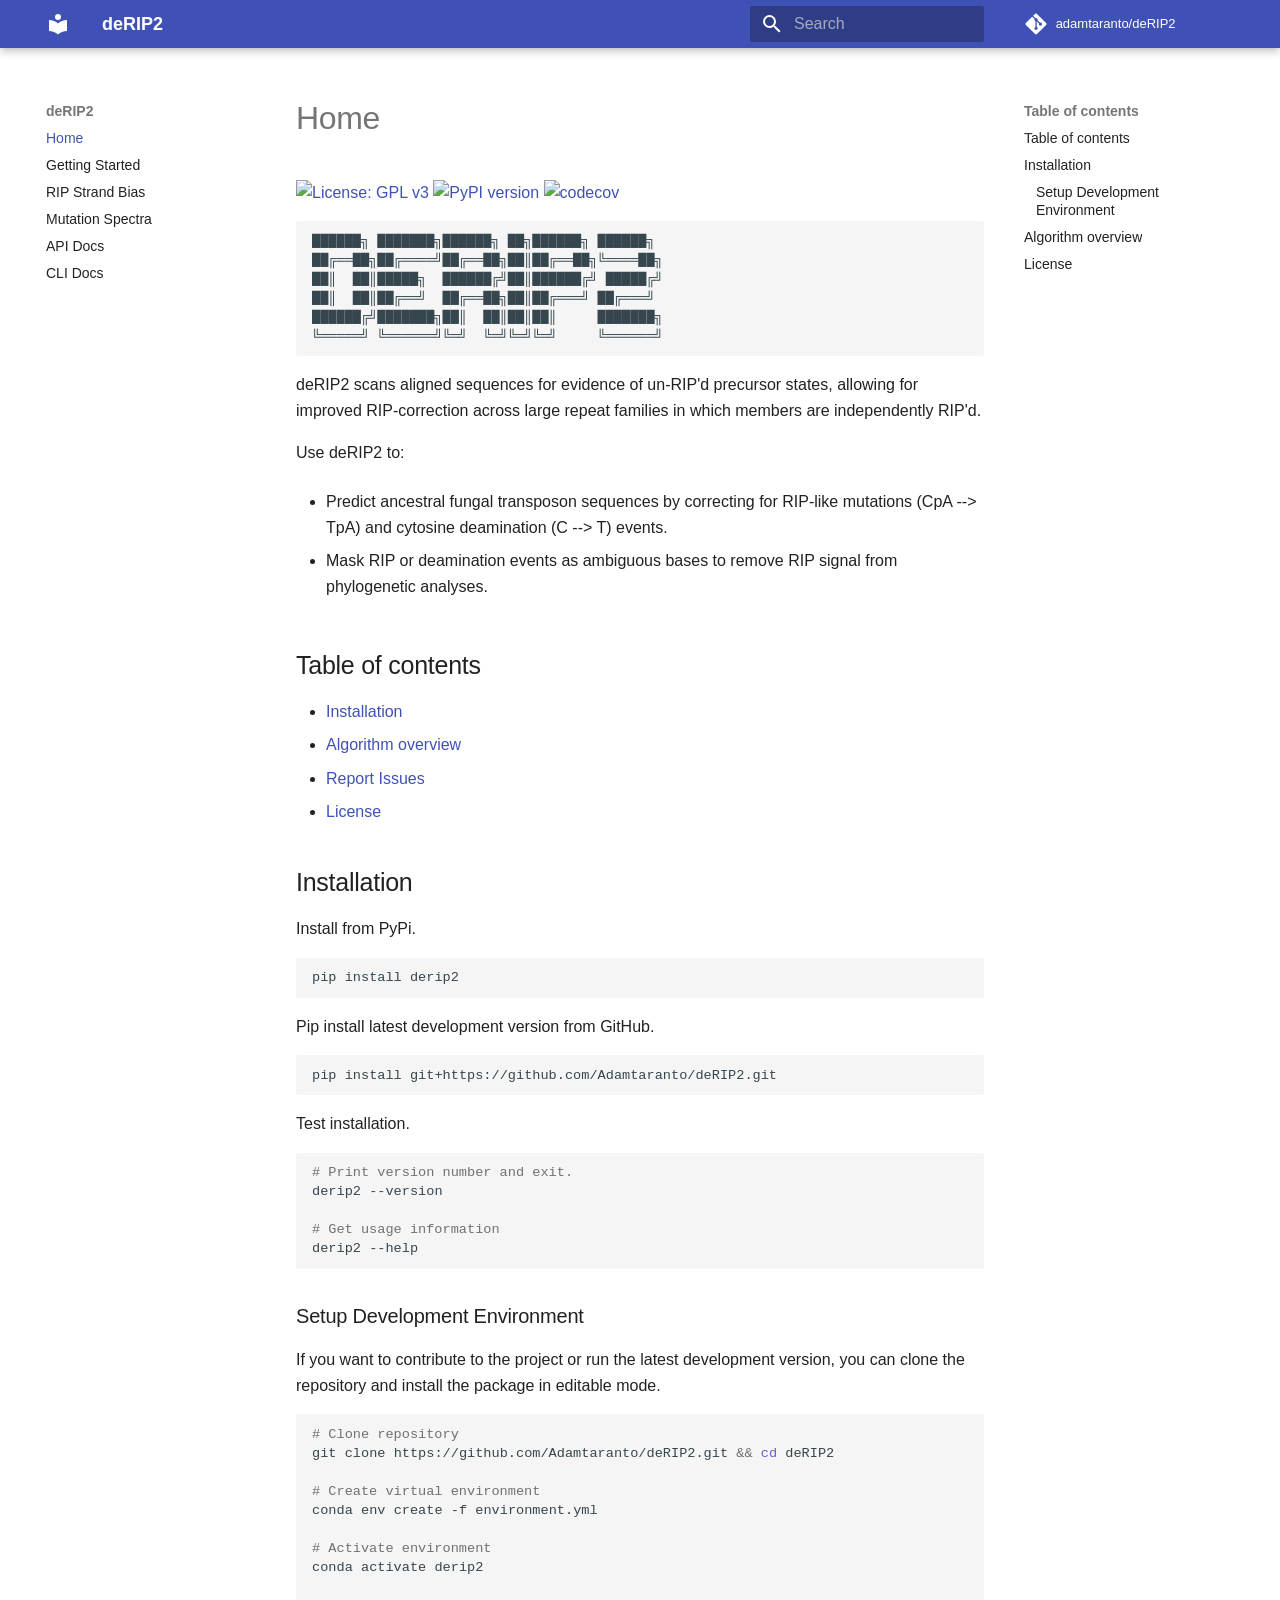
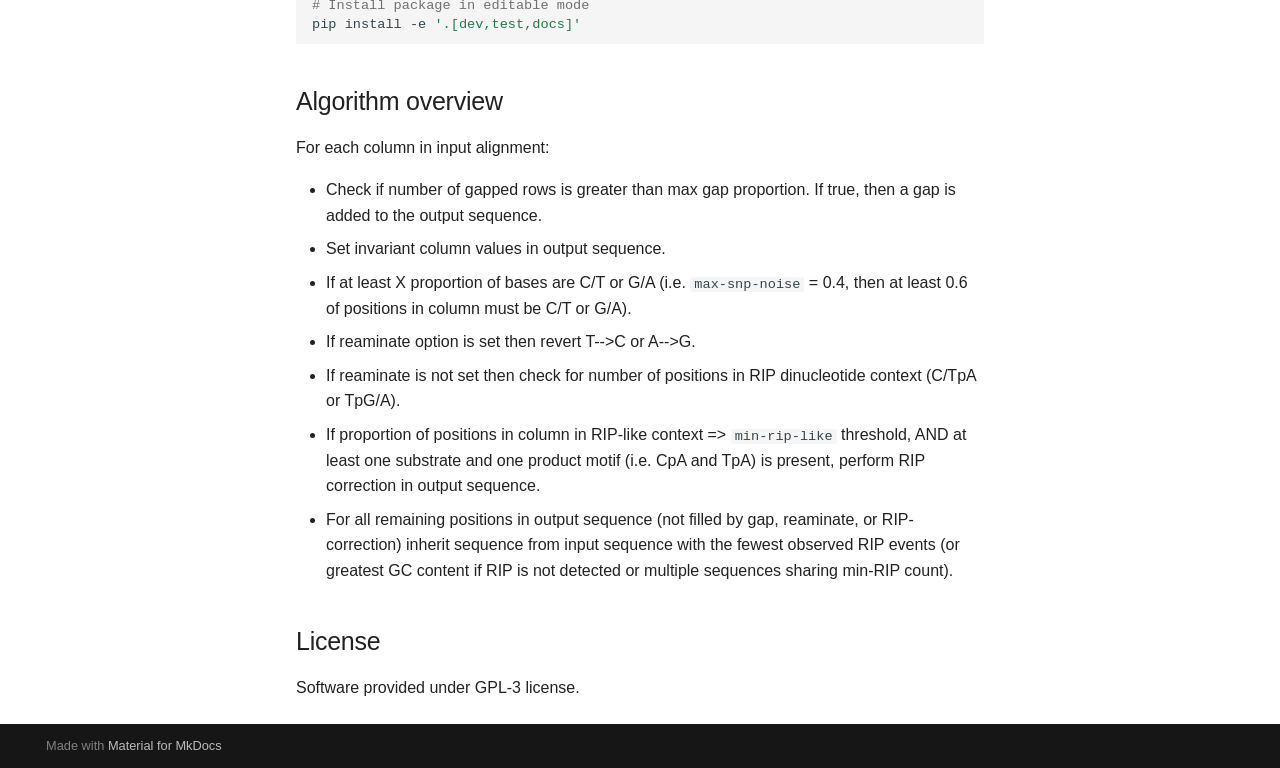
==== commit 38bc6349: "Deployed a3a73d7 with MkDocs version: 1.6.1" ====
--- a/index.html
+++ b/index.html
@@ -390,6 +390,33 @@
     
   
     RIP Strand Bias
+  
+
+    
+  </span>
+  
+  
+
+      </a>
+    </li>
+  
+
+    
+      
+      
+  
+  
+  
+  
+    <li class="md-nav__item">
+      <a href="tutorials/mutation-spectra/" class="md-nav__link">
+        
+  
+  
+  <span class="md-ellipsis">
+    
+  
+    Mutation Spectra
   
 
     
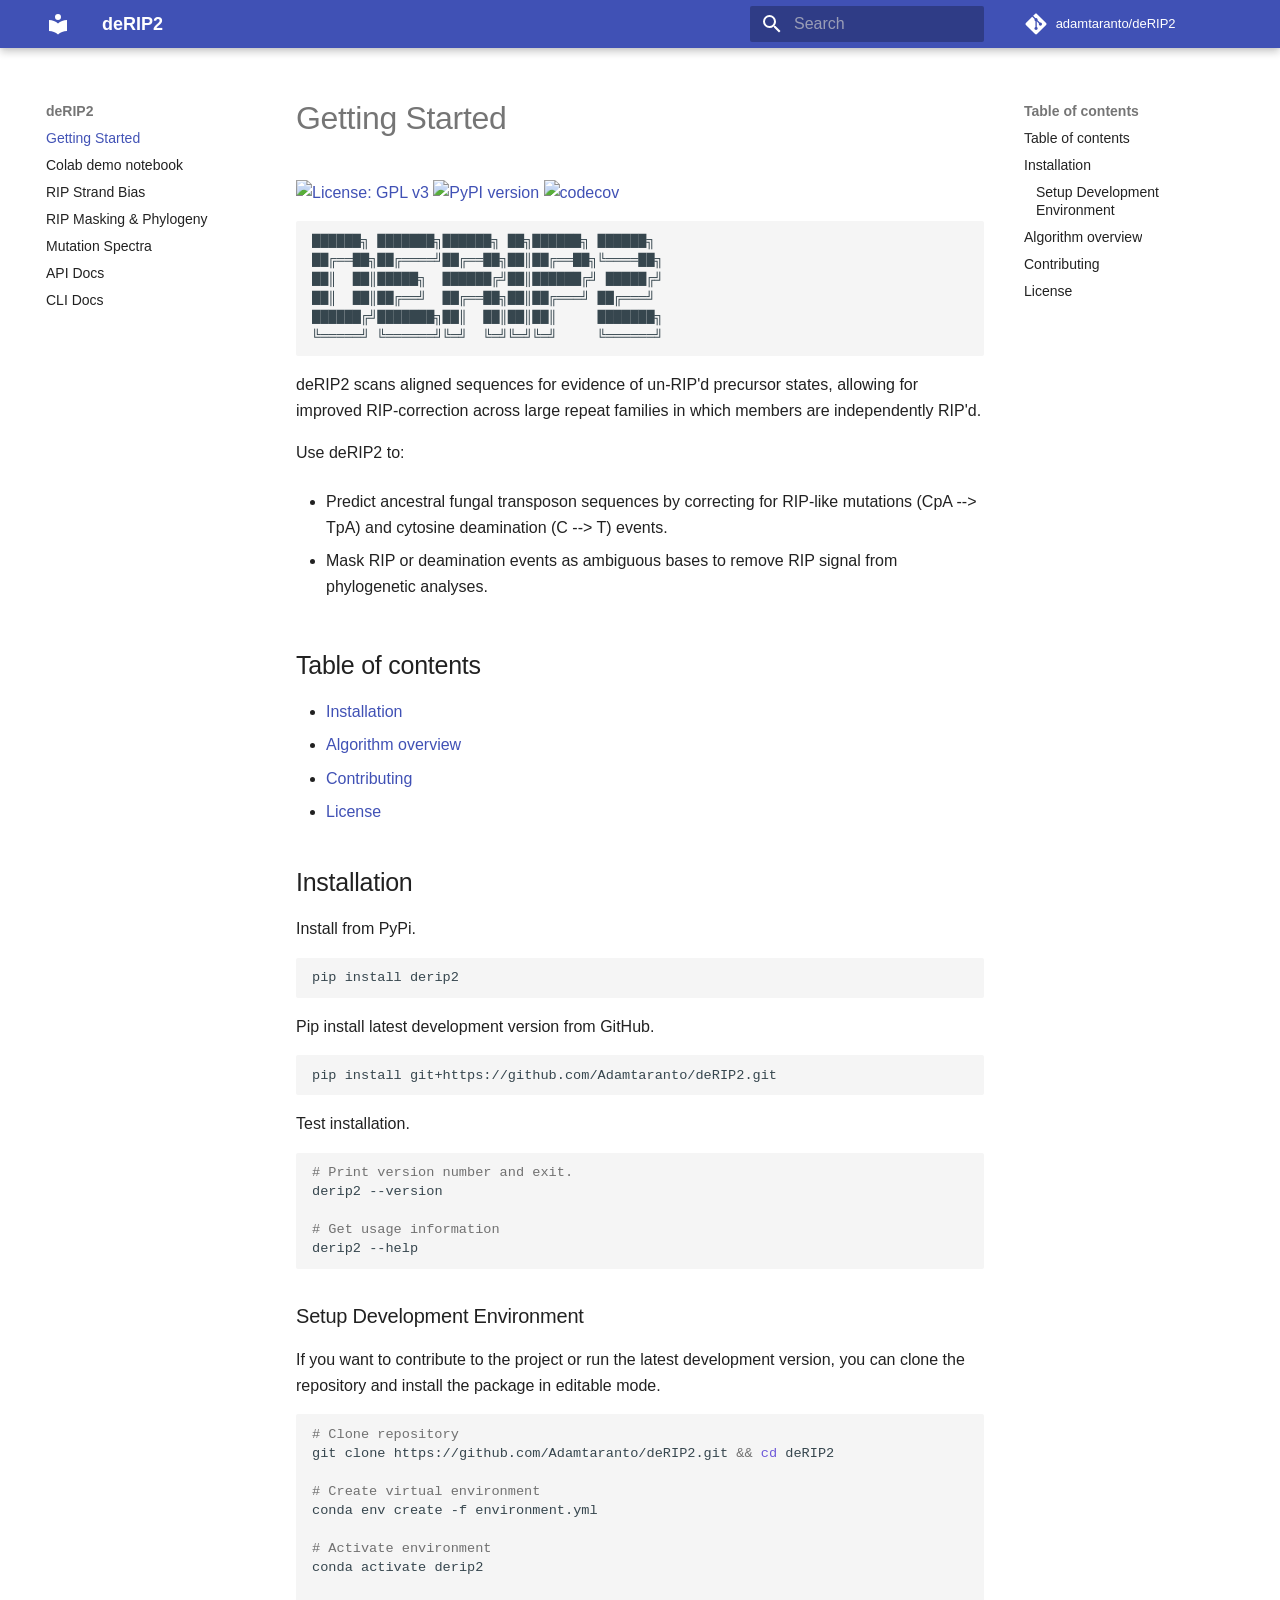
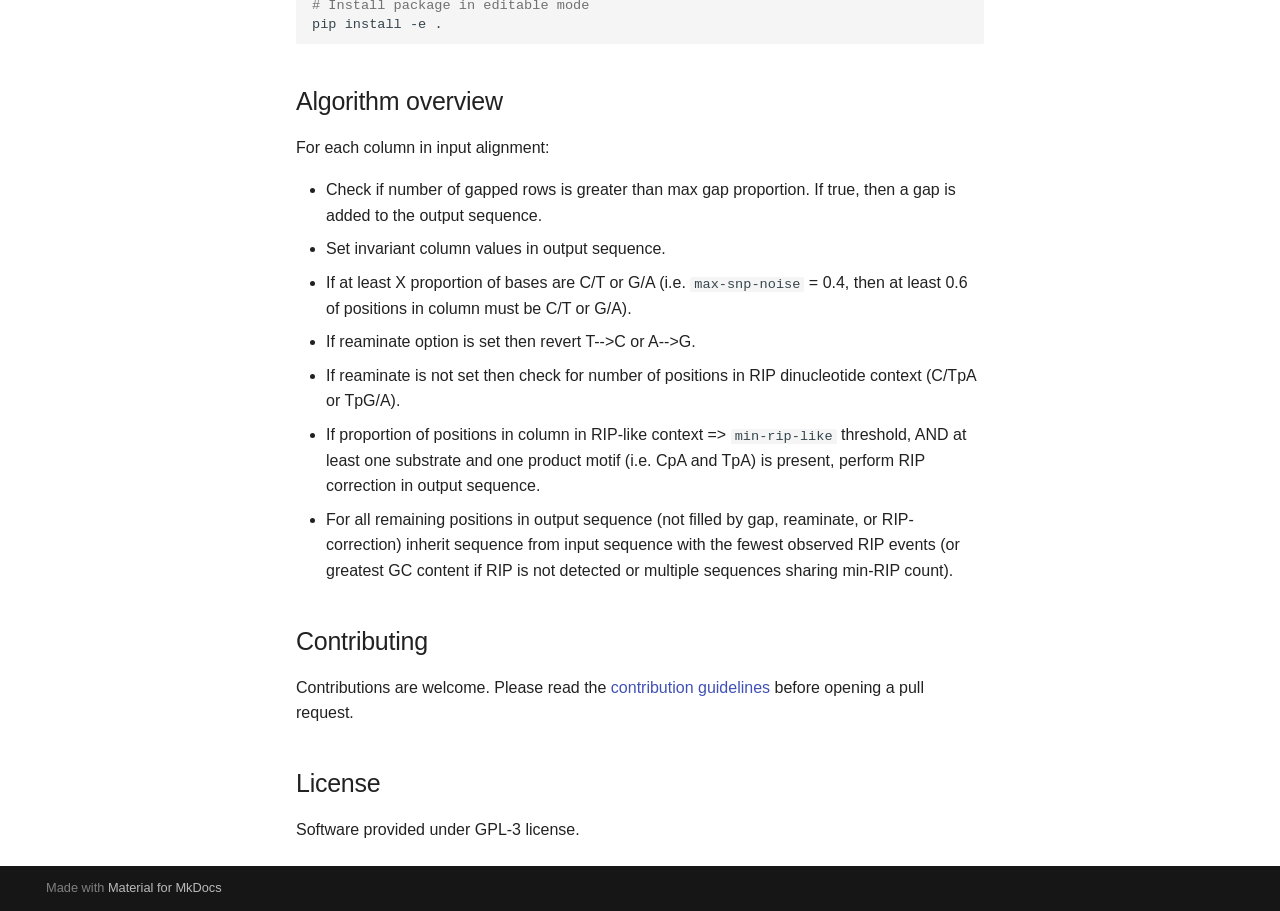
==== commit efe07143: "Deployed 4db6f6f with MkDocs version: 1.6.1" ====
--- a/index.html
+++ b/index.html
@@ -104,7 +104,7 @@
         <div class="md-header__topic" data-md-component="header-topic">
           <span class="md-ellipsis">
             
-              Home
+              Getting Started
             
           </span>
         </div>
@@ -238,7 +238,7 @@
   <span class="md-ellipsis">
     
   
-    Home
+    Getting Started
   
 
     
@@ -256,7 +256,7 @@
   <span class="md-ellipsis">
     
   
-    Home
+    Getting Started
   
 
     
@@ -330,6 +330,17 @@
 </li>
       
         <li class="md-nav__item">
+  <a href="#contributing" class="md-nav__link">
+    <span class="md-ellipsis">
+      
+        Contributing
+      
+    </span>
+  </a>
+  
+</li>
+      
+        <li class="md-nav__item">
   <a href="#license" class="md-nav__link">
     <span class="md-ellipsis">
       
@@ -362,7 +373,7 @@
   <span class="md-ellipsis">
     
   
-    Getting Started
+    Colab demo notebook
   
 
     
@@ -390,6 +401,33 @@
     
   
     RIP Strand Bias
+  
+
+    
+  </span>
+  
+  
+
+      </a>
+    </li>
+  
+
+    
+      
+      
+  
+  
+  
+  
+    <li class="md-nav__item">
+      <a href="tutorials/rip-masking-phylogeny/" class="md-nav__link">
+        
+  
+  
+  <span class="md-ellipsis">
+    
+  
+    RIP Masking & Phylogeny
   
 
     
@@ -558,6 +596,17 @@
 </li>
       
         <li class="md-nav__item">
+  <a href="#contributing" class="md-nav__link">
+    <span class="md-ellipsis">
+      
+        Contributing
+      
+    </span>
+  </a>
+  
+</li>
+      
+        <li class="md-nav__item">
   <a href="#license" class="md-nav__link">
     <span class="md-ellipsis">
       
@@ -585,7 +634,7 @@
 
 
 
-  <h1>Home</h1>
+  <h1>Getting Started</h1>
 
 <p><a href="https://www.gnu.org/licenses/gpl-3.0"><img alt="License: GPL v3" src="https://img.shields.io/badge/License-GPLv3-blue.svg" /></a>
 <a href="https://badge.fury.io/py/derip2"><img alt="PyPI version" src="https://badge.fury.io/py/derip2.svg" /></a>
@@ -614,7 +663,7 @@
 <ul>
 <li><a href="#installation">Installation</a></li>
 <li><a href="#algorithm-overview">Algorithm overview</a></li>
-<li><a href="#issues">Report Issues</a></li>
+<li><a href="#contributing">Contributing</a></li>
 <li><a href="#license">License</a></li>
 </ul>
 <h2 id="installation">Installation</h2>
@@ -643,7 +692,7 @@
 <a id="__codelineno-4-8" name="__codelineno-4-8" href="#__codelineno-4-8"></a>conda<span class="w"> </span>activate<span class="w"> </span>derip2
 <a id="__codelineno-4-9" name="__codelineno-4-9" href="#__codelineno-4-9"></a>
 <a id="__codelineno-4-10" name="__codelineno-4-10" href="#__codelineno-4-10"></a><span class="c1"># Install package in editable mode</span>
-<a id="__codelineno-4-11" name="__codelineno-4-11" href="#__codelineno-4-11"></a>pip<span class="w"> </span>install<span class="w"> </span>-e<span class="w"> </span><span class="s1">&#39;.[dev,test,docs]&#39;</span>
+<a id="__codelineno-4-11" name="__codelineno-4-11" href="#__codelineno-4-11"></a>pip<span class="w"> </span>install<span class="w"> </span>-e<span class="w"> </span>.
 </code></pre></div>
 <h2 id="algorithm-overview">Algorithm overview</h2>
 <p>For each column in input alignment:</p>
@@ -656,6 +705,10 @@
 <li>If proportion of positions in column in RIP-like context =&gt; <code>min-rip-like</code> threshold, AND at least one substrate and one product motif (i.e. CpA and TpA) is present, perform RIP correction in output sequence.</li>
 <li>For all remaining positions in output sequence (not filled by gap, reaminate, or RIP-correction) inherit sequence from input sequence with the fewest observed RIP events (or greatest GC content if RIP is not detected or multiple sequences sharing min-RIP count).</li>
 </ul>
+<h2 id="contributing">Contributing</h2>
+<p>Contributions are welcome. Please read the
+<a href="https://github.com/adamtaranto/deRIP2?tab=contributing-ov-file">contribution guidelines</a>
+before opening a pull request.</p>
 <h2 id="license">License</h2>
 <p>Software provided under GPL-3 license.</p>
 
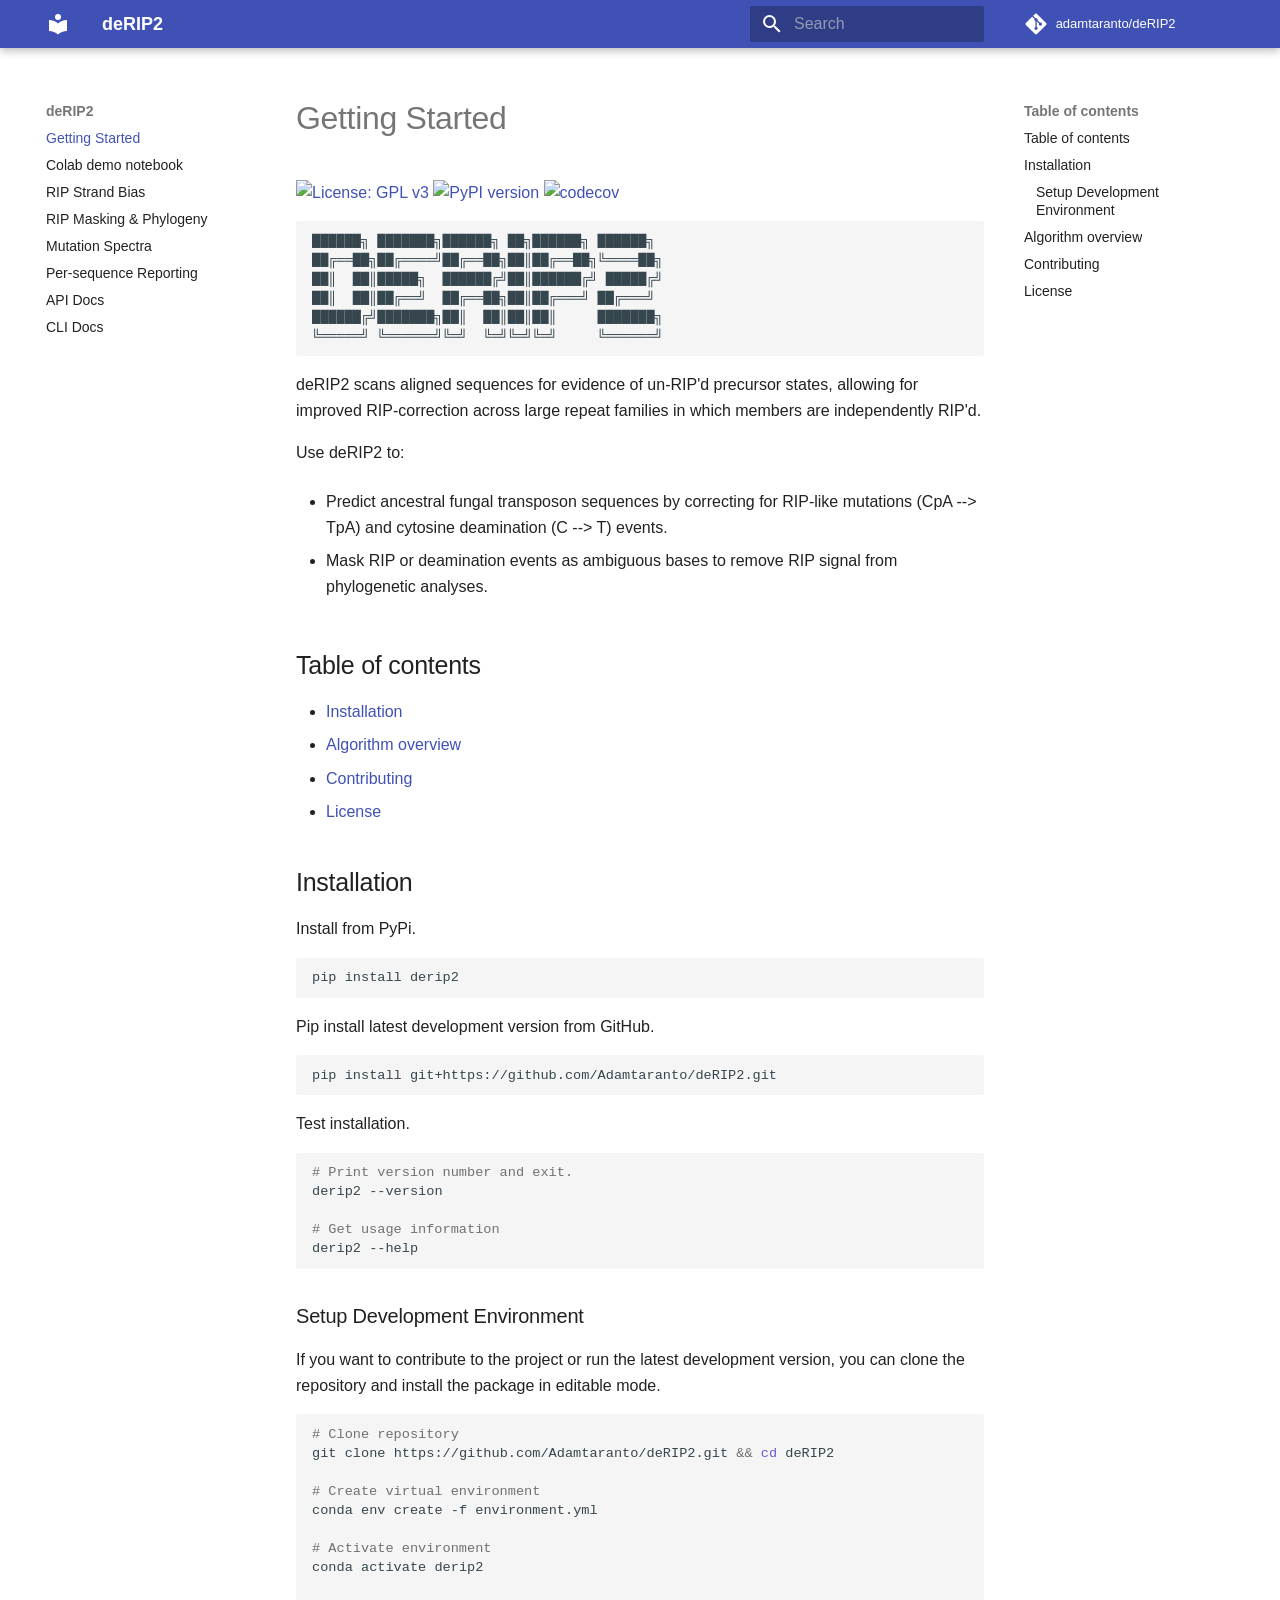
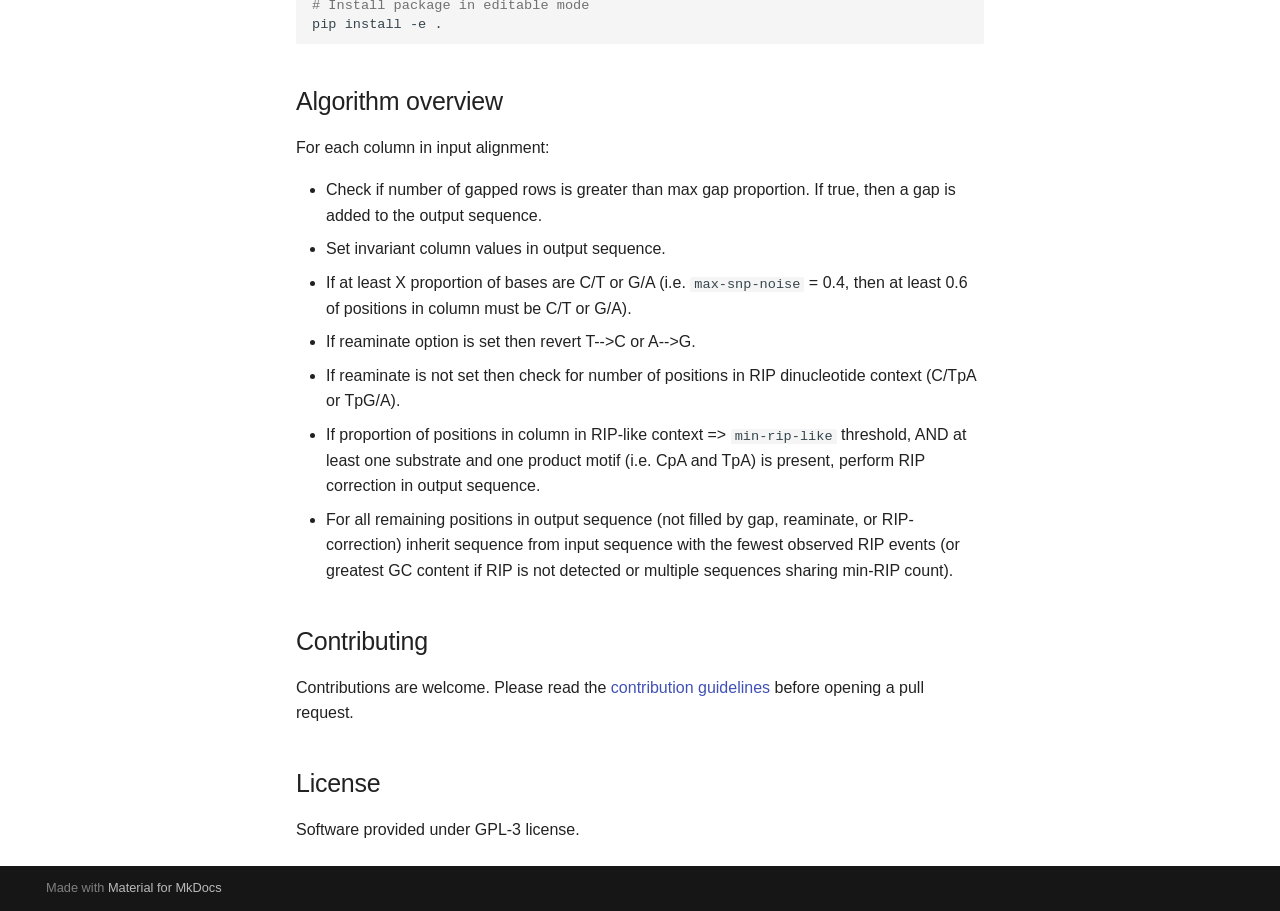
==== commit 4b6b6bb5: "Deployed f6e4bed with MkDocs version: 1.6.1" ====
--- a/index.html
+++ b/index.html
@@ -455,6 +455,33 @@
     
   
     Mutation Spectra
+  
+
+    
+  </span>
+  
+  
+
+      </a>
+    </li>
+  
+
+    
+      
+      
+  
+  
+  
+  
+    <li class="md-nav__item">
+      <a href="tutorials/per-sequence-reporting/" class="md-nav__link">
+        
+  
+  
+  <span class="md-ellipsis">
+    
+  
+    Per-sequence Reporting
   
 
     
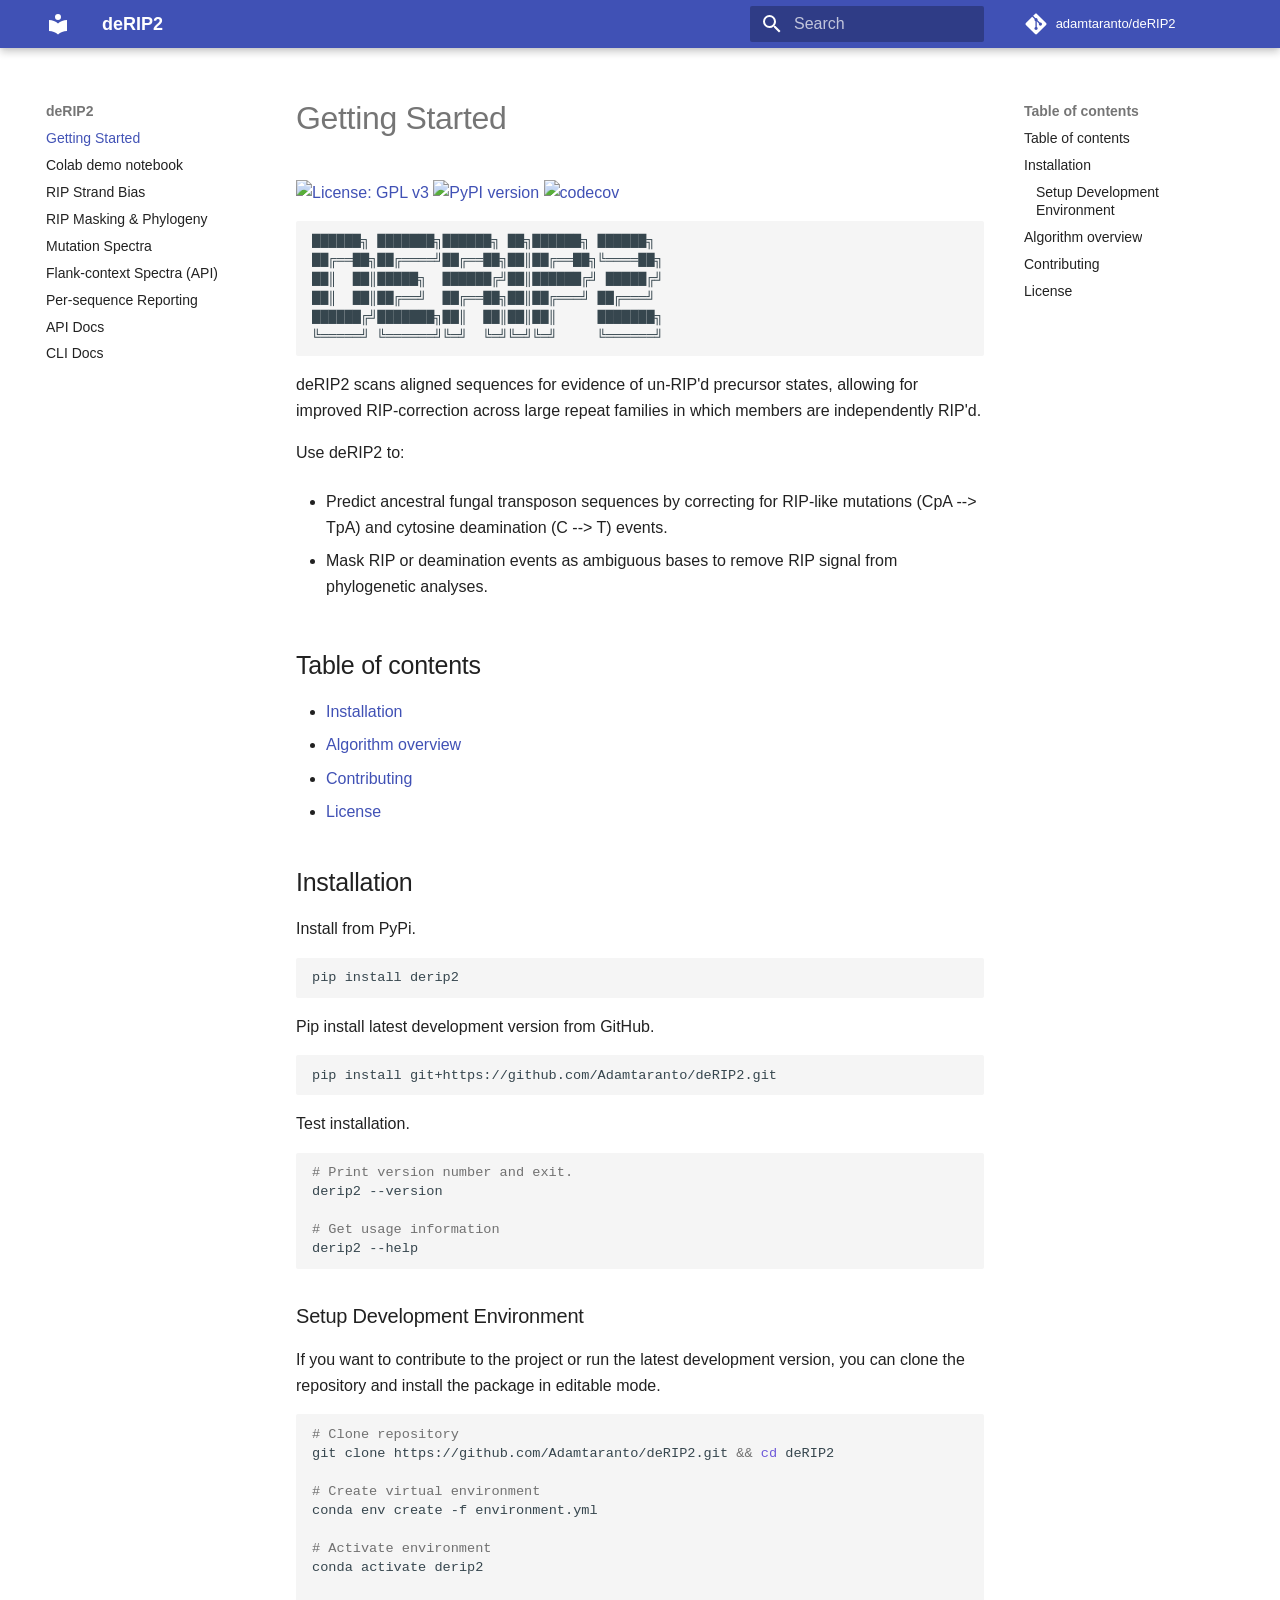
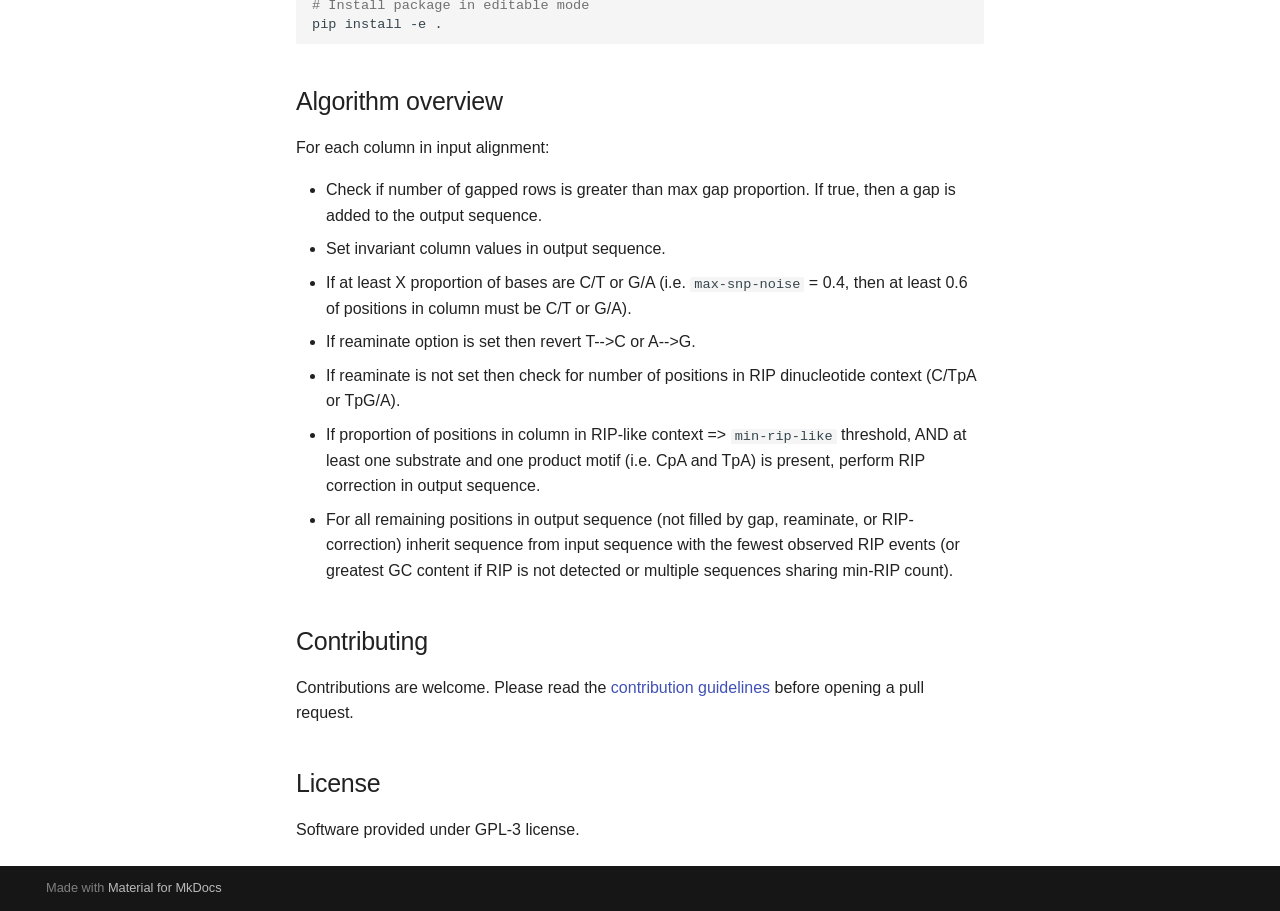
==== commit a5eb0567: "Deployed 8cb507d with MkDocs version: 1.6.1" ====
--- a/index.html
+++ b/index.html
@@ -455,6 +455,33 @@
     
   
     Mutation Spectra
+  
+
+    
+  </span>
+  
+  
+
+      </a>
+    </li>
+  
+
+    
+      
+      
+  
+  
+  
+  
+    <li class="md-nav__item">
+      <a href="tutorials/flank-context-spectra/" class="md-nav__link">
+        
+  
+  
+  <span class="md-ellipsis">
+    
+  
+    Flank-context Spectra (API)
   
 
     
